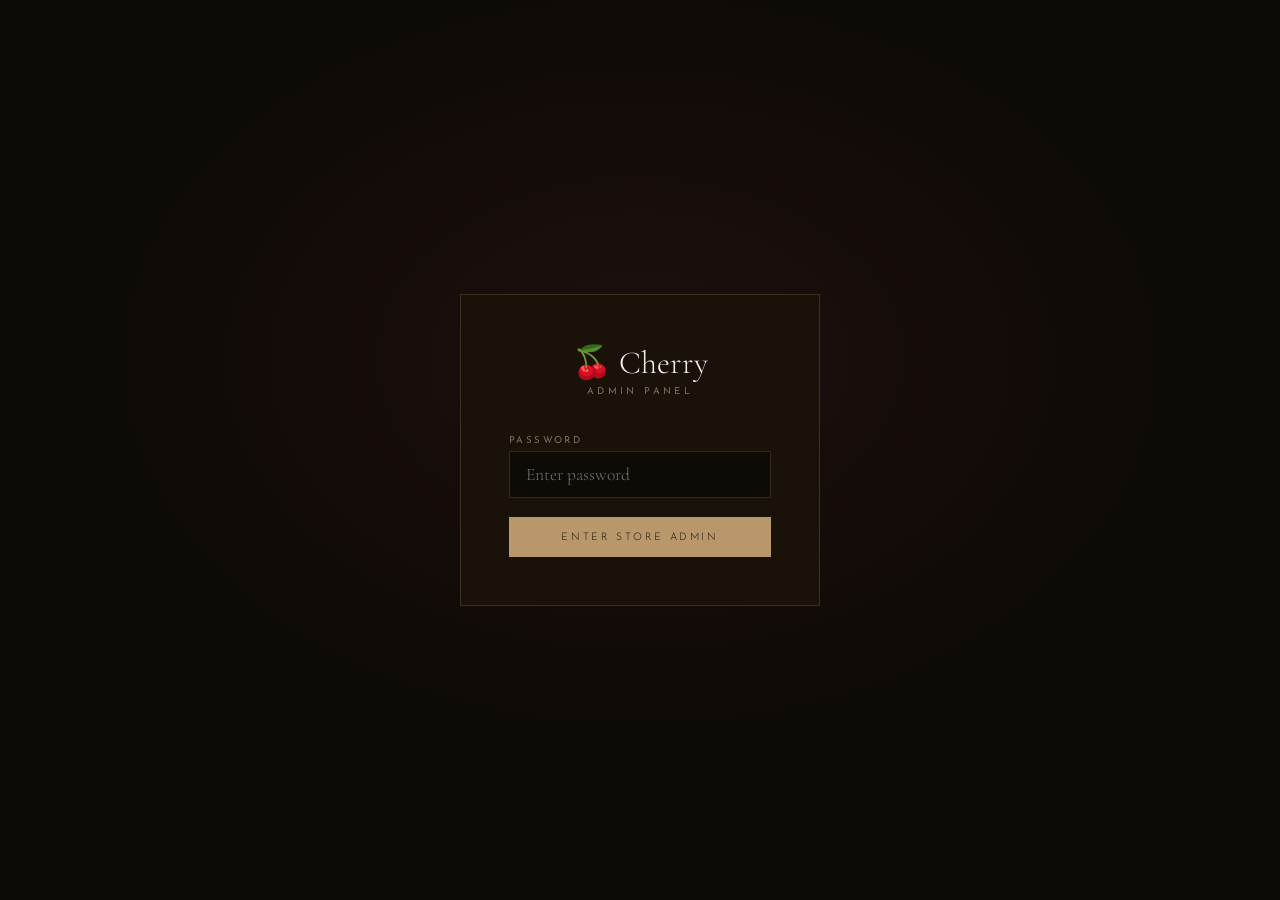
==== admin.html @ 9e2fe6e4 "upate upae" ====
<!DOCTYPE html>
<html lang="en">
<head>
<meta charset="UTF-8">
<meta name="viewport" content="width=device-width, initial-scale=1.0">
<title>Cherry Admin — Store Manager</title>
<link href="https://fonts.googleapis.com/css2?family=Cormorant+Garamond:ital,wght@0,300;0,400;1,300&family=Josefin+Sans:wght@200;300;400&display=swap" rel="stylesheet">
<style>
*, *::before, *::after { box-sizing: border-box; margin: 0; padding: 0; }
:root {
  --cream: #F5F0E8; --deep: #0E0A06; --warm: #1A1208; --card: #221808;
  --gold: #B8976A; --gold-light: #D4B896; --rose: #8B3A52; --rose-light: #C46080;
  --green: #2D6A4F; --green-light: #52B788; --muted: #7A6E62;
  --border: rgba(184,151,106,0.22); --serif: 'Cormorant Garamond',Georgia,serif;
  --sans: 'Josefin Sans',sans-serif;
}
body { font-family: var(--sans); background: var(--deep); color: var(--cream); min-height: 100vh; }

/* ── LOGIN ── */
#login-screen {
  min-height: 100vh; display: flex; align-items: center; justify-content: center;
  background: radial-gradient(ellipse 60% 60% at 50% 40%, rgba(139,58,82,0.12) 0%, transparent 70%);
}
.login-box {
  background: var(--warm); border: 1px solid var(--border);
  padding: 3rem; width: 360px; text-align: center;
}
.login-logo { font-family: var(--serif); font-size: 2rem; font-weight: 300; margin-bottom: 0.3rem; }
.login-sub { font-size: 0.6rem; letter-spacing: 0.35em; color: var(--muted); text-transform: uppercase; margin-bottom: 2.5rem; }
.login-label { font-size: 0.6rem; letter-spacing: 0.25em; text-transform: uppercase; color: var(--muted); display: block; text-align: left; margin-bottom: 0.4rem; }
.login-input {
  width: 100%; background: var(--deep); border: 1px solid var(--border);
  color: var(--cream); font-family: var(--serif); font-size: 1.1rem; font-weight: 300;
  padding: 0.75rem 1rem; outline: none; transition: border-color 0.3s; margin-bottom: 1.2rem;
}
.login-input:focus { border-color: var(--gold); }
.login-btn {
  width: 100%; font-family: var(--sans); font-size: 0.65rem; font-weight: 300;
  letter-spacing: 0.25em; text-transform: uppercase; color: var(--deep);
  background: var(--gold); border: none; padding: 0.9rem; cursor: pointer; transition: background 0.3s;
}
.login-btn:hover { background: var(--gold-light); }
.login-error { color: var(--rose-light); font-size: 0.62rem; letter-spacing: 0.1em; margin-top: 0.8rem; display: none; }

/* ── APP SHELL ── */
#app { display: none; min-height: 100vh; }

/* ── SIDEBAR ── */
.layout { display: flex; min-height: 100vh; }
.sidebar {
  width: 220px; background: var(--warm); border-right: 1px solid var(--border);
  display: flex; flex-direction: column; flex-shrink: 0; position: sticky; top: 0; height: 100vh;
}
.sidebar-logo { padding: 2rem 1.5rem 1.5rem; border-bottom: 1px solid var(--border); }
.sidebar-logo-text { font-family: var(--serif); font-size: 1.3rem; font-weight: 300; }
.sidebar-logo-sub { font-size: 0.55rem; letter-spacing: 0.3em; color: var(--gold); text-transform: uppercase; margin-top: 0.2rem; }
.nav-menu { padding: 1rem 0; flex: 1; }
.nav-item {
  display: flex; align-items: center; gap: 0.8rem;
  padding: 0.75rem 1.5rem; cursor: pointer;
  font-size: 0.65rem; font-weight: 300; letter-spacing: 0.2em; text-transform: uppercase;
  color: var(--muted); transition: all 0.2s; border-left: 2px solid transparent;
}
.nav-item:hover { color: var(--cream); background: rgba(184,151,106,0.05); }
.nav-item.active { color: var(--gold); border-left-color: var(--gold); background: rgba(184,151,106,0.07); }
.nav-icon { font-size: 1rem; width: 18px; text-align: center; }
.sidebar-footer { padding: 1.5rem; border-top: 1px solid var(--border); }
.view-store-btn {
  display: block; width: 100%; text-align: center; text-decoration: none;
  font-size: 0.6rem; letter-spacing: 0.2em; text-transform: uppercase;
  color: var(--muted); border: 1px solid var(--border); padding: 0.6rem;
  transition: all 0.3s;
}
.view-store-btn:hover { color: var(--gold); border-color: var(--gold); }
.logout-btn {
  display: block; width: 100%; text-align: center; background: none; border: none;
  font-family: var(--sans); font-size: 0.6rem; letter-spacing: 0.2em; text-transform: uppercase;
  color: var(--muted); cursor: pointer; padding: 0.6rem; margin-top: 0.5rem; transition: color 0.3s;
}
.logout-btn:hover { color: var(--rose-light); }

/* ── MAIN ── */
.main { flex: 1; overflow-y: auto; }
.page { display: none; padding: 3rem; max-width: 1100px; }
.page.active { display: block; }

.page-header { margin-bottom: 2.5rem; }
.page-title { font-family: var(--serif); font-size: 2rem; font-weight: 300; margin-bottom: 0.3rem; }
.page-title em { font-style: italic; color: var(--gold-light); }
.page-desc { font-size: 0.65rem; letter-spacing: 0.15em; color: var(--muted); text-transform: uppercase; }

/* ── STAT CARDS ── */
.stats-row { display: grid; grid-template-columns: repeat(4, 1fr); gap: 1rem; margin-bottom: 2.5rem; }
.stat-card {
  background: var(--card); border: 1px solid var(--border); padding: 1.5rem;
}
.stat-label { font-size: 0.58rem; letter-spacing: 0.25em; text-transform: uppercase; color: var(--muted); margin-bottom: 0.5rem; }
.stat-value { font-family: var(--serif); font-size: 2rem; font-weight: 300; color: var(--gold); font-style: italic; }

/* ── PRODUCTS TABLE ── */
.section-bar {
  display: flex; align-items: center; justify-content: space-between; margin-bottom: 1.2rem;
}
.section-bar-title { font-size: 0.65rem; letter-spacing: 0.25em; text-transform: uppercase; color: var(--cream); }
.btn-add {
  font-family: var(--sans); font-size: 0.6rem; font-weight: 300; letter-spacing: 0.2em;
  text-transform: uppercase; color: var(--deep); background: var(--gold); border: none;
  padding: 0.55rem 1.2rem; cursor: pointer; transition: background 0.3s;
}
.btn-add:hover { background: var(--gold-light); }

.products-table { width: 100%; border-collapse: collapse; }
.products-table th {
  font-size: 0.55rem; letter-spacing: 0.25em; text-transform: uppercase;
  color: var(--muted); text-align: left; padding: 0.6rem 1rem;
  border-bottom: 1px solid var(--border); font-weight: 300;
}
.products-table td {
  padding: 0.9rem 1rem; border-bottom: 1px solid rgba(184,151,106,0.1);
  vertical-align: middle;
}
.products-table tr:hover td { background: rgba(184,151,106,0.03); }
.prod-emoji { font-size: 1.4rem; }
.prod-name { font-family: var(--serif); font-size: 1rem; font-weight: 300; }
.prod-family { font-size: 0.58rem; letter-spacing: 0.12em; color: var(--muted); text-transform: uppercase; margin-top: 0.2rem; }
.prod-price { font-family: var(--serif); font-size: 1rem; color: var(--gold); }
.prod-badge {
  font-size: 0.52rem; letter-spacing: 0.15em; text-transform: uppercase;
  padding: 0.2rem 0.6rem; border: 1px solid var(--border); color: var(--muted);
}
.prod-badge.active-badge { border-color: var(--gold); color: var(--gold); }
.tbl-actions { display: flex; gap: 0.5rem; }
.tbl-btn {
  font-family: var(--sans); font-size: 0.55rem; letter-spacing: 0.15em; text-transform: uppercase;
  background: none; border: 1px solid var(--border); color: var(--muted);
  padding: 0.3rem 0.7rem; cursor: pointer; transition: all 0.2s;
}
.tbl-btn:hover { border-color: var(--gold); color: var(--gold); }
.tbl-btn.danger:hover { border-color: var(--rose); color: var(--rose-light); }
.featured-star { color: var(--gold); font-size: 0.8rem; }

/* ── MODAL ── */
.modal-overlay {
  position: fixed; inset: 0; background: rgba(14,10,6,0.88);
  z-index: 500; display: none; align-items: center; justify-content: center;
  backdrop-filter: blur(6px);
}
.modal-overlay.open { display: flex; }
.modal {
  background: var(--warm); border: 1px solid var(--border);
  width: 92%; max-width: 620px; max-height: 90vh; overflow-y: auto;
  padding: 2.5rem; animation: slideUp 0.3s ease;
}
@keyframes slideUp { from { opacity:0; transform:translateY(20px); } to { opacity:1; transform:translateY(0); } }
.modal-title { font-family: var(--serif); font-size: 1.6rem; font-weight: 300; margin-bottom: 0.3rem; }
.modal-sub { font-size: 0.58rem; letter-spacing: 0.2em; color: var(--muted); text-transform: uppercase; margin-bottom: 2rem; }

.form-row { display: grid; grid-template-columns: 1fr 1fr; gap: 1rem; }
.form-group { margin-bottom: 1.2rem; }
.form-group.full { grid-column: span 2; }
.form-label { font-size: 0.58rem; letter-spacing: 0.22em; text-transform: uppercase; color: var(--muted); display: block; margin-bottom: 0.4rem; }
.form-input, .form-select, .form-textarea {
  width: 100%; background: var(--deep); border: 1px solid var(--border);
  color: var(--cream); font-family: var(--serif); font-size: 0.95rem; font-weight: 300;
  padding: 0.65rem 0.9rem; outline: none; transition: border-color 0.3s;
}
.form-input:focus, .form-select:focus, .form-textarea:focus { border-color: var(--gold); }
.form-input::placeholder, .form-textarea::placeholder { color: rgba(122,110,98,0.5); }
.form-select { cursor: pointer; }
.form-select option { background: var(--warm); }
.form-textarea { resize: vertical; min-height: 80px; font-family: var(--serif); }

.emoji-picker { display: flex; flex-wrap: wrap; gap: 0.4rem; margin-top: 0.5rem; }
.emoji-opt {
  width: 36px; height: 36px; display: flex; align-items: center; justify-content: center;
  font-size: 1.2rem; border: 1px solid var(--border); cursor: pointer; transition: border-color 0.2s;
}
.emoji-opt:hover, .emoji-opt.selected { border-color: var(--gold); background: rgba(184,151,106,0.1); }

.badge-row { display: flex; gap: 0.5rem; flex-wrap: wrap; margin-top: 0.4rem; }
.badge-opt {
  font-size: 0.55rem; letter-spacing: 0.15em; text-transform: uppercase;
  padding: 0.35rem 0.8rem; border: 1px solid var(--border); cursor: pointer;
  color: var(--muted); transition: all 0.2s;
}
.badge-opt:hover, .badge-opt.selected { border-color: var(--gold); color: var(--gold); }
.badge-opt.none-opt.selected { border-color: var(--muted); color: var(--cream); }

.checkbox-row { display: flex; align-items: center; gap: 0.7rem; margin-top: 0.4rem; }
.checkbox-row input[type=checkbox] { width: 16px; height: 16px; accent-color: var(--gold); cursor: pointer; }
.checkbox-label { font-size: 0.62rem; letter-spacing: 0.15em; color: var(--muted); text-transform: uppercase; }

.modal-actions { display: flex; gap: 1rem; margin-top: 2rem; }
.btn-save {
  flex: 1; font-family: var(--sans); font-size: 0.65rem; font-weight: 300;
  letter-spacing: 0.25em; text-transform: uppercase; color: var(--deep);
  background: var(--gold); border: none; padding: 0.9rem; cursor: pointer; transition: background 0.3s;
}
.btn-save:hover { background: var(--gold-light); }
.btn-cancel {
  font-family: var(--sans); font-size: 0.65rem; font-weight: 300; letter-spacing: 0.2em;
  text-transform: uppercase; color: var(--muted); background: none;
  border: 1px solid var(--border); padding: 0.9rem 1.5rem; cursor: pointer; transition: all 0.3s;
}
.btn-cancel:hover { color: var(--cream); border-color: var(--muted); }

/* ── SETTINGS ── */
.settings-grid { display: grid; grid-template-columns: 1fr 1fr; gap: 1.5rem; }
.settings-card { background: var(--card); border: 1px solid var(--border); padding: 2rem; }
.settings-card-title { font-size: 0.62rem; letter-spacing: 0.28em; text-transform: uppercase; color: var(--gold); margin-bottom: 1.5rem; }
.settings-save-btn {
  font-family: var(--sans); font-size: 0.62rem; font-weight: 300; letter-spacing: 0.2em;
  text-transform: uppercase; color: var(--deep); background: var(--gold); border: none;
  padding: 0.75rem 1.5rem; cursor: pointer; transition: background 0.3s; margin-top: 1.2rem;
}
.settings-save-btn:hover { background: var(--gold-light); }
.settings-hint { font-size: 0.6rem; letter-spacing: 0.1em; color: var(--muted); margin-top: 0.4rem; line-height: 1.6; }

/* ── PREVIEW ── */
.preview-bar {
  background: var(--card); border: 1px solid var(--border); padding: 1rem 1.5rem;
  display: flex; align-items: center; justify-content: space-between; margin-bottom: 1.5rem;
}
.preview-bar-text { font-size: 0.62rem; letter-spacing: 0.15em; color: var(--muted); text-transform: uppercase; }
.preview-frame-wrap { border: 1px solid var(--border); overflow: hidden; }
iframe { width: 100%; height: 700px; border: none; display: block; }

/* ── TOAST ── */
.toast {
  position: fixed; bottom: 2rem; left: 50%;
  transform: translateX(-50%) translateY(80px);
  background: var(--card); border: 1px solid var(--gold);
  padding: 0.7rem 1.6rem; font-size: 0.62rem; letter-spacing: 0.18em;
  text-transform: uppercase; color: var(--gold); z-index: 999;
  transition: transform 0.35s cubic-bezier(0.4,0,0.2,1); white-space: nowrap;
}
.toast.show { transform: translateX(-50%) translateY(0); }

/* ── DELETE CONFIRM ── */
.confirm-overlay {
  position: fixed; inset: 0; background: rgba(14,10,6,0.85);
  z-index: 600; display: none; align-items: center; justify-content: center;
}
.confirm-overlay.open { display: flex; }
.confirm-box {
  background: var(--warm); border: 1px solid var(--border);
  padding: 2.5rem; width: 380px; text-align: center;
}
.confirm-title { font-family: var(--serif); font-size: 1.5rem; font-weight: 300; margin-bottom: 0.5rem; }
.confirm-msg { font-size: 0.65rem; letter-spacing: 0.12em; color: var(--muted); margin-bottom: 2rem; line-height: 1.8; }
.confirm-actions { display: flex; gap: 1rem; }
.btn-confirm-delete {
  flex: 1; font-family: var(--sans); font-size: 0.62rem; letter-spacing: 0.2em;
  text-transform: uppercase; color: white; background: var(--rose); border: none;
  padding: 0.8rem; cursor: pointer; transition: background 0.3s;
}
.btn-confirm-delete:hover { background: var(--rose-light); }
.btn-confirm-cancel {
  flex: 1; font-family: var(--sans); font-size: 0.62rem; letter-spacing: 0.2em;
  text-transform: uppercase; color: var(--muted); background: none;
  border: 1px solid var(--border); padding: 0.8rem; cursor: pointer; transition: all 0.3s;
}
.btn-confirm-cancel:hover { color: var(--cream); }

@media (max-width: 768px) {
  .sidebar { display: none; }
  .stats-row { grid-template-columns: 1fr 1fr; }
  .settings-grid { grid-template-columns: 1fr; }
  .form-row { grid-template-columns: 1fr; }
  .form-group.full { grid-column: span 1; }
  .page { padding: 1.5rem; }
}
</style>
</head>
<body>

<!-- LOGIN -->
<div id="login-screen">
  <div class="login-box">
    <div class="login-logo">🍒 Cherry</div>
    <div class="login-sub">Admin Panel</div>
    <label class="login-label">Password</label>
    <input type="password" class="login-input" id="login-pw" placeholder="Enter password" autocomplete="current-password">
    <button class="login-btn" id="login-btn">Enter Store Admin</button>
    <div class="login-error" id="login-error">Incorrect password. Try again.</div>
  </div>
</div>

<!-- APP -->
<div id="app">
  <div class="layout">

    <!-- SIDEBAR -->
    <aside class="sidebar">
      <div class="sidebar-logo">
        <div class="sidebar-logo-text">Cherry</div>
        <div class="sidebar-logo-sub">Store Admin</div>
      </div>
      <nav class="nav-menu">
        <div class="nav-item active" data-page="dashboard">
          <span class="nav-icon">◈</span> Dashboard
        </div>
        <div class="nav-item" data-page="products">
          <span class="nav-icon">◉</span> Products
        </div>
        <div class="nav-item" data-page="settings">
          <span class="nav-icon">◎</span> Settings
        </div>
        <div class="nav-item" data-page="preview">
          <span class="nav-icon">◷</span> Preview Store
        </div>
      </nav>
      <div class="sidebar-footer">
        <a href="index.html" target="_blank" class="view-store-btn">View Live Store ↗</a>
        <button class="logout-btn" id="logout-btn">Log Out</button>
      </div>
    </aside>

    <!-- MAIN -->
    <main class="main">

      <!-- DASHBOARD -->
      <div class="page active" id="page-dashboard">
        <div class="page-header">
          <h1 class="page-title">Good day, <em>Cherry</em></h1>
          <p class="page-desc">Here's an overview of your store</p>
        </div>
        <div class="stats-row">
          <div class="stat-card">
            <div class="stat-label">Total Products</div>
            <div class="stat-value" id="stat-products">—</div>
          </div>
          <div class="stat-card">
            <div class="stat-label">Featured Item</div>
            <div class="stat-value" id="stat-featured" style="font-size:1rem; margin-top:0.4rem;">—</div>
          </div>
          <div class="stat-card">
            <div class="stat-label">Price Range</div>
            <div class="stat-value" id="stat-range" style="font-size:1.1rem; margin-top:0.3rem;">—</div>
          </div>
          <div class="stat-card">
            <div class="stat-label">WhatsApp Set</div>
            <div class="stat-value" id="stat-wa" style="font-size:1rem; margin-top:0.4rem;">—</div>
          </div>
        </div>
        <div class="section-bar">
          <span class="section-bar-title">Recent Products</span>
          <button class="btn-add" onclick="showPage('products')">Manage All →</button>
        </div>
        <table class="products-table" id="dashboard-table">
          <thead>
            <tr>
              <th></th>
              <th>Product</th>
              <th>Category</th>
              <th>Price</th>
              <th>Badge</th>
            </tr>
          </thead>
          <tbody id="dashboard-tbody"></tbody>
        </table>
      </div>

      <!-- PRODUCTS -->
      <div class="page" id="page-products">
        <div class="page-header">
          <h1 class="page-title">Your <em>Collection</em></h1>
          <p class="page-desc">Add, edit or remove products from your store</p>
        </div>
        <div class="section-bar">
          <span class="section-bar-title" id="prod-count-label">0 Products</span>
          <button class="btn-add" id="add-product-btn">+ Add New Product</button>
        </div>
        <table class="products-table">
          <thead>
            <tr>
              <th></th>
              <th>Product</th>
              <th>Category</th>
              <th>Price</th>
              <th>Badge</th>
              <th>Featured</th>
              <th>Actions</th>
            </tr>
          </thead>
          <tbody id="products-tbody"></tbody>
        </table>
      </div>

      <!-- SETTINGS -->
      <div class="page" id="page-settings">
        <div class="page-header">
          <h1 class="page-title">Store <em>Settings</em></h1>
          <p class="page-desc">Configure your store details</p>
        </div>
        <div class="settings-grid">
          <div class="settings-card">
            <div class="settings-card-title">WhatsApp Order Number</div>
            <label class="form-label">Phone Number</label>
            <input type="text" class="form-input" id="set-whatsapp" placeholder="e.g. 2348012345678">
            <p class="settings-hint">Format: country code + number, no + or spaces.<br>Example: 2348012345678</p>
            <label class="form-label" style="margin-top:1.2rem;">Delivery Fee (₦)</label>
            <input type="number" class="form-input" id="set-delivery" placeholder="e.g. 2500">
            <button class="settings-save-btn" id="save-settings-btn">Save Settings</button>
          </div>
          <div class="settings-card">
            <div class="settings-card-title">Admin Password</div>
            <label class="form-label">Current Password</label>
            <input type="password" class="form-input" id="set-old-pw" placeholder="Current password">
            <label class="form-label" style="margin-top:1rem;">New Password</label>
            <input type="password" class="form-input" id="set-new-pw" placeholder="New password">
            <label class="form-label" style="margin-top:1rem;">Confirm New Password</label>
            <input type="password" class="form-input" id="set-confirm-pw" placeholder="Confirm password">
            <button class="settings-save-btn" id="save-pw-btn">Change Password</button>
          </div>
          <div class="settings-card">
            <div class="settings-card-title">Data Management</div>
            <p class="settings-hint" style="margin-bottom:1.2rem;">Export your products as a JSON backup, or reset all products back to the original defaults.</p>
            <button class="settings-save-btn" id="export-btn" style="margin-top:0;">Export Products JSON</button>
            <button class="settings-save-btn" id="reset-btn" style="background:var(--rose); margin-top:0.8rem;">Reset to Default Products</button>
          </div>
        </div>
      </div>

      <!-- PREVIEW -->
      <div class="page" id="page-preview">
        <div class="page-header">
          <h1 class="page-title">Store <em>Preview</em></h1>
          <p class="page-desc">Live preview of your store with current products</p>
        </div>
        <div class="preview-bar">
          <span class="preview-bar-text">cherry-parfumerie — index.html</span>
          <a href="index.html" target="_blank" style="font-size:0.6rem; letter-spacing:0.2em; text-transform:uppercase; color:var(--gold); text-decoration:none;">Open in New Tab ↗</a>
        </div>
        <div class="preview-frame-wrap">
          <iframe id="store-preview" src="index.html" title="Store Preview"></iframe>
        </div>
      </div>

    </main>
  </div>
</div>

<!-- PRODUCT MODAL -->
<div class="modal-overlay" id="product-modal">
  <div class="modal">
    <h2 class="modal-title" id="modal-title-text">Add Product</h2>
    <p class="modal-sub" id="modal-sub-text">Fill in the details below</p>

    <div class="form-row">
      <div class="form-group">
        <label class="form-label">Product Name *</label>
        <input type="text" class="form-input" id="f-name" placeholder="e.g. Rose Noire">
      </div>
      <div class="form-group">
        <label class="form-label">Fragrance Family *</label>
        <input type="text" class="form-input" id="f-family" placeholder="e.g. Dark Floral">
      </div>
      <div class="form-group">
        <label class="form-label">Category (filter) *</label>
        <select class="form-select" id="f-filter">
          <option value="floral">Floral</option>
          <option value="oriental">Oriental</option>
          <option value="woody">Woody</option>
          <option value="fresh">Fresh</option>
        </select>
      </div>
      <div class="form-group">
        <label class="form-label">Price (₦) *</label>
        <input type="number" class="form-input" id="f-price" placeholder="e.g. 28500">
      </div>
      <div class="form-group full">
        <label class="form-label">Description *</label>
        <textarea class="form-textarea" id="f-desc" placeholder="Short evocative description of the scent..."></textarea>
      </div>
      <div class="form-group">
        <label class="form-label">Fragrance Notes</label>
        <input type="text" class="form-input" id="f-notes" placeholder="Rose, Amber, Musk (comma separated)">
      </div>
      <div class="form-group">
        <label class="form-label">Size / Volume</label>
        <input type="text" class="form-input" id="f-size" placeholder="e.g. 50ml EDP">
      </div>

      <div class="form-group full">
        <label class="form-label">Bottle Emoji</label>
        <div class="emoji-picker" id="emoji-picker">
          <div class="emoji-opt" data-emoji="🌸">🌸</div>
          <div class="emoji-opt" data-emoji="🪵">🪵</div>
          <div class="emoji-opt" data-emoji="🥀">🥀</div>
          <div class="emoji-opt" data-emoji="🌴">🌴</div>
          <div class="emoji-opt" data-emoji="🌙">🌙</div>
          <div class="emoji-opt" data-emoji="🌊">🌊</div>
          <div class="emoji-opt" data-emoji="🌹">🌹</div>
          <div class="emoji-opt" data-emoji="🌿">🌿</div>
          <div class="emoji-opt" data-emoji="🍋">🍋</div>
          <div class="emoji-opt" data-emoji="🫧">🫧</div>
          <div class="emoji-opt" data-emoji="🌺">🌺</div>
          <div class="emoji-opt" data-emoji="⭐">⭐</div>
          <div class="emoji-opt" data-emoji="🔮">🔮</div>
          <div class="emoji-opt" data-emoji="🍃">🍃</div>
          <div class="emoji-opt" data-emoji="🌾">🌾</div>
          <div class="emoji-opt" data-emoji="🕯️">🕯️</div>
        </div>
      </div>

      <div class="form-group full">
        <label class="form-label">Glow Color (hex)</label>
        <div style="display:flex; gap:0.8rem; align-items:center; margin-top:0.4rem;">
          <input type="color" id="f-glow-picker" value="#8B3A52" style="width:44px; height:36px; border:1px solid var(--border); background:none; cursor:pointer; padding:2px;">
          <input type="text" class="form-input" id="f-glow" placeholder="#8B3A52" style="flex:1;">
        </div>
      </div>

      <div class="form-group full">
        <label class="form-label">Badge</label>
        <div class="badge-row">
          <div class="badge-opt none-opt selected" data-badge="none">None</div>
          <div class="badge-opt" data-badge="Signature|badge-signature">Signature</div>
          <div class="badge-opt" data-badge="Bestseller|badge-signature">Bestseller</div>
          <div class="badge-opt" data-badge="New|badge-new">New</div>
          <div class="badge-opt" data-badge="Limited|badge-limited">Limited</div>
        </div>
      </div>

      <div class="form-group full">
        <label class="form-label">Featured Product</label>
        <div class="checkbox-row">
          <input type="checkbox" id="f-featured">
          <label class="checkbox-label" for="f-featured">Show this product as the featured (large) card on the store</label>
        </div>
      </div>
    </div>

    <div class="modal-actions">
      <button class="btn-save" id="modal-save-btn">Save Product</button>
      <button class="btn-cancel" id="modal-cancel-btn">Cancel</button>
    </div>
  </div>
</div>

<!-- DELETE CONFIRM -->
<div class="confirm-overlay" id="confirm-overlay">
  <div class="confirm-box">
    <div class="confirm-title">Delete Product?</div>
    <p class="confirm-msg" id="confirm-msg">This will remove the product from your store. This cannot be undone.</p>
    <div class="confirm-actions">
      <button class="btn-confirm-delete" id="confirm-delete-btn">Yes, Delete</button>
      <button class="btn-confirm-cancel" id="confirm-cancel-btn">Keep It</button>
    </div>
  </div>
</div>

<!-- TOAST -->
<div class="toast" id="admin-toast"></div>

<script>
// ── CONSTANTS ──
const ADMIN_PW_KEY = 'cherry_admin_pw';
const PRODUCTS_KEY = 'cherry_products';
const SETTINGS_KEY = 'cherry_settings';
const DEFAULT_PW = 'cherry2024';

const DEFAULT_PRODUCTS = [
  { id: 1, name: 'Cherry Signature', family: 'Floral Oriental', filter: 'floral', desc: 'The house scent. A bloom of rose and cherry blossom over warm amber and musk.', notes: ['Rose','Cherry Blossom','Amber','Musk'], price: 28500, size: '50ml EDP', emoji: '🌸', glow: '#8B3A52', badge: { text: 'Signature', cls: 'badge-signature' }, featured: true },
  { id: 2, name: 'Arabian Oud', family: 'Oriental Woody', filter: 'oriental', desc: 'Deep, resinous, and commanding. Pure oud from the ancient souks.', notes: ['Oud','Incense','Spice','Sandalwood'], price: 45000, size: '50ml EDP', emoji: '🪵', glow: '#8B6914', badge: { text: 'Bestseller', cls: 'badge-signature' }, featured: false },
  { id: 3, name: 'Rose Noire', family: 'Dark Floral', filter: 'floral', desc: 'A shadowed rose — mysterious and seductive, touched by dark woods.', notes: ['Black Rose','Oud','Vetiver'], price: 32000, size: '50ml EDP', emoji: '🥀', glow: '#4A0E2B', badge: { text: 'New', cls: 'badge-new' }, featured: false },
  { id: 4, name: 'Santal Lagos', family: 'Woody Fresh', filter: 'woody', desc: 'Sun-warmed sandalwood with a bright citrus opener — Lagos in a bottle.', notes: ['Sandalwood','Bergamot','Cedar','Coconut'], price: 24500, size: '50ml EDT', emoji: '🌴', glow: '#5C3D11', badge: { text: 'Limited', cls: 'badge-limited' }, featured: false },
  { id: 5, name: 'Midnight Amber', family: 'Oriental', filter: 'oriental', desc: 'Rich golden amber melting into vanilla and dark patchouli. Luxurious.', notes: ['Amber','Vanilla','Patchouli','Musk'], price: 31000, size: '50ml EDP', emoji: '🌙', glow: '#8B5E00', badge: null, featured: false },
  { id: 6, name: 'Aqua Verde', family: 'Fresh', filter: 'woody', desc: 'An ocean breeze through a green garden — light, clean, and effortlessly elegant.', notes: ['Green Tea','Sea Salt','Lime','Vetiver'], price: 19500, size: '100ml EDT', emoji: '🌊', glow: '#0B5E5E', badge: null, featured: false }
];

// ── HELPERS ──
function getProducts() {
  try { const s = localStorage.getItem(PRODUCTS_KEY); return s ? JSON.parse(s) : DEFAULT_PRODUCTS; } catch(e) { return DEFAULT_PRODUCTS; }
}
function saveProducts(p) { localStorage.setItem(PRODUCTS_KEY, JSON.stringify(p)); }
function getSettings() {
  try { const s = localStorage.getItem(SETTINGS_KEY); return s ? JSON.parse(s) : { whatsapp: '', delivery: 2500 }; } catch(e) { return { whatsapp: '', delivery: 2500 }; }
}
function saveSettings(s) { localStorage.setItem(SETTINGS_KEY, JSON.stringify(s)); }
function getPassword() { return localStorage.getItem(ADMIN_PW_KEY) || DEFAULT_PW; }
function fmt(n) { return '₦' + Number(n).toLocaleString('en-NG'); }
function toast(msg, isErr) {
  const t = document.getElementById('admin-toast');
  t.textContent = msg;
  t.style.borderColor = isErr ? 'var(--rose)' : 'var(--gold)';
  t.style.color = isErr ? 'var(--rose-light)' : 'var(--gold)';
  t.classList.add('show');
  setTimeout(() => t.classList.remove('show'), 2600);
}

// ── AUTH ──
document.getElementById('login-btn').addEventListener('click', tryLogin);
document.getElementById('login-pw').addEventListener('keydown', e => { if (e.key === 'Enter') tryLogin(); });
function tryLogin() {
  const pw = document.getElementById('login-pw').value;
  if (pw === getPassword()) {
    document.getElementById('login-screen').style.display = 'none';
    document.getElementById('app').style.display = 'block';
    initApp();
  } else {
    document.getElementById('login-error').style.display = 'block';
    document.getElementById('login-pw').value = '';
  }
}
document.getElementById('logout-btn').addEventListener('click', () => {
  document.getElementById('app').style.display = 'none';
  document.getElementById('login-screen').style.display = 'flex';
  document.getElementById('login-pw').value = '';
  document.getElementById('login-error').style.display = 'none';
});

// ── NAVIGATION ──
function showPage(name) {
  document.querySelectorAll('.page').forEach(p => p.classList.remove('active'));
  document.querySelectorAll('.nav-item').forEach(n => n.classList.remove('active'));
  document.getElementById('page-' + name).classList.add('active');
  document.querySelector(`.nav-item[data-page="${name}"]`).classList.add('active');
  if (name === 'dashboard') renderDashboard();
  if (name === 'products') renderProductsTable();
  if (name === 'settings') loadSettingsForm();
  if (name === 'preview') document.getElementById('store-preview').src = 'index.html?' + Date.now();
}
document.querySelectorAll('.nav-item').forEach(item => {
  item.addEventListener('click', () => showPage(item.dataset.page));
});

// ── INIT ──
function initApp() { renderDashboard(); loadSettingsForm(); }

// ── DASHBOARD ──
function renderDashboard() {
  const products = getProducts();
  const settings = getSettings();
  document.getElementById('stat-products').textContent = products.length;
  const featured = products.find(p => p.featured);
  document.getElementById('stat-featured').textContent = featured ? featured.name : 'None set';
  if (products.length) {
    const prices = products.map(p => p.price);
    document.getElementById('stat-range').textContent = fmt(Math.min(...prices)) + ' – ' + fmt(Math.max(...prices));
  }
  document.getElementById('stat-wa').textContent = settings.whatsapp ? '✓ Set' : '✗ Not set';

  const tbody = document.getElementById('dashboard-tbody');
  tbody.innerHTML = products.slice(0, 5).map(p => `
    <tr>
      <td class="prod-emoji">${p.emoji}</td>
      <td><div class="prod-name">${p.name}</div><div class="prod-family">${p.family}</div></td>
      <td><span style="font-size:0.6rem;letter-spacing:0.15em;text-transform:uppercase;color:var(--muted);">${p.filter}</span></td>
      <td class="prod-price">${fmt(p.price)}</td>
      <td>${p.badge ? `<span class="prod-badge active-badge">${p.badge.text}</span>` : '<span class="prod-badge">—</span>'}</td>
    </tr>
  `).join('');
}

// ── PRODUCTS TABLE ──
function renderProductsTable() {
  const products = getProducts();
  document.getElementById('prod-count-label').textContent = products.length + ' Product' + (products.length !== 1 ? 's' : '');
  const tbody = document.getElementById('products-tbody');
  tbody.innerHTML = products.map(p => `
    <tr>
      <td class="prod-emoji">${p.emoji}</td>
      <td><div class="prod-name">${p.name}</div><div class="prod-family">${p.family}</div></td>
      <td><span style="font-size:0.6rem;letter-spacing:0.15em;text-transform:uppercase;color:var(--muted);">${p.filter}</span></td>
      <td class="prod-price">${fmt(p.price)}<div style="font-size:0.58rem;color:var(--muted);margin-top:0.1rem;">${p.size || ''}</div></td>
      <td>${p.badge ? `<span class="prod-badge active-badge">${p.badge.text}</span>` : '<span class="prod-badge">—</span>'}</td>
      <td>${p.featured ? '<span class="featured-star" title="Featured">★</span>' : '<span style="color:var(--muted);">—</span>'}</td>
      <td>
        <div class="tbl-actions">
          <button class="tbl-btn" onclick="editProduct(${p.id})">Edit</button>
          <button class="tbl-btn danger" onclick="confirmDelete(${p.id}, '${p.name.replace(/'/g,"\\'")}')">Delete</button>
        </div>
      </td>
    </tr>
  `).join('');
}

// ── ADD / EDIT PRODUCT ──
let editingId = null;
let selectedEmoji = '🌸';
let selectedBadge = 'none';

document.getElementById('add-product-btn').addEventListener('click', () => openModal(null));

function openModal(product) {
  editingId = product ? product.id : null;
  document.getElementById('modal-title-text').textContent = product ? 'Edit Product' : 'Add New Product';
  document.getElementById('modal-sub-text').textContent = product ? 'Update the details below' : 'Fill in the details below';

  document.getElementById('f-name').value = product ? product.name : '';
  document.getElementById('f-family').value = product ? product.family : '';
  document.getElementById('f-filter').value = product ? product.filter : 'floral';
  document.getElementById('f-price').value = product ? product.price : '';
  document.getElementById('f-desc').value = product ? product.desc : '';
  document.getElementById('f-notes').value = product ? (product.notes || []).join(', ') : '';
  document.getElementById('f-size').value = product ? (product.size || '') : '';
  document.getElementById('f-glow').value = product ? (product.glow || '#8B3A52') : '#8B3A52';
  document.getElementById('f-glow-picker').value = product ? (product.glow || '#8B3A52') : '#8B3A52';
  document.getElementById('f-featured').checked = product ? !!product.featured : false;

  selectedEmoji = product ? product.emoji : '🌸';
  document.querySelectorAll('.emoji-opt').forEach(opt => {
    opt.classList.toggle('selected', opt.dataset.emoji === selectedEmoji);
  });

  selectedBadge = 'none';
  if (product && product.badge) selectedBadge = product.badge.text + '|' + product.badge.cls;
  document.querySelectorAll('.badge-opt').forEach(opt => {
    opt.classList.toggle('selected', opt.dataset.badge === selectedBadge);
  });

  document.getElementById('product-modal').classList.add('open');
}

function closeModal() { document.getElementById('product-modal').classList.remove('open'); }
document.getElementById('modal-cancel-btn').addEventListener('click', closeModal);
document.getElementById('product-modal').addEventListener('click', e => { if (e.target === document.getElementById('product-modal')) closeModal(); });

// Emoji picker
document.querySelectorAll('.emoji-opt').forEach(opt => {
  opt.addEventListener('click', () => {
    document.querySelectorAll('.emoji-opt').forEach(o => o.classList.remove('selected'));
    opt.classList.add('selected');
    selectedEmoji = opt.dataset.emoji;
  });
});

// Badge picker
document.querySelectorAll('.badge-opt').forEach(opt => {
  opt.addEventListener('click', () => {
    document.querySelectorAll('.badge-opt').forEach(o => o.classList.remove('selected'));
    opt.classList.add('selected');
    selectedBadge = opt.dataset.badge;
  });
});

// Glow color sync
document.getElementById('f-glow-picker').addEventListener('input', e => {
  document.getElementById('f-glow').value = e.target.value;
});
document.getElementById('f-glow').addEventListener('input', e => {
  if (/^#[0-9A-Fa-f]{6}$/.test(e.target.value)) document.getElementById('f-glow-picker').value = e.target.value;
});

document.getElementById('modal-save-btn').addEventListener('click', () => {
  const name = document.getElementById('f-name').value.trim();
  const family = document.getElementById('f-family').value.trim();
  const price = parseInt(document.getElementById('f-price').value);
  const desc = document.getElementById('f-desc').value.trim();
  if (!name || !family || !price || !desc) { toast('Please fill in all required fields', true); return; }

  const notesRaw = document.getElementById('f-notes').value;
  const notes = notesRaw.split(',').map(n => n.trim()).filter(Boolean);

  let badge = null;
  if (selectedBadge && selectedBadge !== 'none') {
    const [text, cls] = selectedBadge.split('|');
    badge = { text, cls };
  }

  const glow = document.getElementById('f-glow').value || '#8B3A52';
  const featured = document.getElementById('f-featured').checked;

  let products = getProducts();

  if (featured) products = products.map(p => ({ ...p, featured: false }));

  if (editingId !== null) {
    products = products.map(p => p.id === editingId ? {
      ...p, name, family,
      filter: document.getElementById('f-filter').value,
      price, desc, notes, size: document.getElementById('f-size').value.trim(),
      emoji: selectedEmoji, glow, badge, featured
    } : p);
    toast('Product updated successfully');
  } else {
    const newId = Date.now();
    products.push({
      id: newId, name, family,
      filter: document.getElementById('f-filter').value,
      price, desc, notes, size: document.getElementById('f-size').value.trim(),
      emoji: selectedEmoji, glow, badge, featured
    });
    toast('New product added to your store');
  }

  saveProducts(products);
  closeModal();
  renderProductsTable();
  renderDashboard();
});

function editProduct(id) {
  const products = getProducts();
  const p = products.find(p => p.id === id);
  if (p) openModal(p);
}

// ── DELETE ──
let pendingDeleteId = null;
function confirmDelete(id, name) {
  pendingDeleteId = id;
  document.getElementById('confirm-msg').textContent = `"${name}" will be removed from your store. This cannot be undone.`;
  document.getElementById('confirm-overlay').classList.add('open');
}
document.getElementById('confirm-cancel-btn').addEventListener('click', () => {
  document.getElementById('confirm-overlay').classList.remove('open');
  pendingDeleteId = null;
});
document.getElementById('confirm-delete-btn').addEventListener('click', () => {
  if (pendingDeleteId === null) return;
  let products = getProducts().filter(p => p.id !== pendingDeleteId);
  saveProducts(products);
  document.getElementById('confirm-overlay').classList.remove('open');
  pendingDeleteId = null;
  renderProductsTable();
  renderDashboard();
  toast('Product deleted');
});

// ── SETTINGS ──
function loadSettingsForm() {
  const s = getSettings();
  document.getElementById('set-whatsapp').value = s.whatsapp || '';
  document.getElementById('set-delivery').value = s.delivery || 2500;
}
document.getElementById('save-settings-btn').addEventListener('click', () => {
  const wa = document.getElementById('set-whatsapp').value.trim();
  const delivery = parseInt(document.getElementById('set-delivery').value) || 2500;
  if (wa && !/^\d{7,15}$/.test(wa)) { toast('WhatsApp number should be digits only, 7-15 characters', true); return; }
  saveSettings({ whatsapp: wa, delivery });
  toast('Settings saved');
  renderDashboard();
});

document.getElementById('save-pw-btn').addEventListener('click', () => {
  const oldPw = document.getElementById('set-old-pw').value;
  const newPw = document.getElementById('set-new-pw').value;
  const confirmPw = document.getElementById('set-confirm-pw').value;
  if (oldPw !== getPassword()) { toast('Current password is incorrect', true); return; }
  if (newPw.length < 6) { toast('New password must be at least 6 characters', true); return; }
  if (newPw !== confirmPw) { toast('Passwords do not match', true); return; }
  localStorage.setItem(ADMIN_PW_KEY, newPw);
  document.getElementById('set-old-pw').value = '';
  document.getElementById('set-new-pw').value = '';
  document.getElementById('set-confirm-pw').value = '';
  toast('Password changed successfully');
});

document.getElementById('export-btn').addEventListener('click', () => {
  const products = getProducts();
  const blob = new Blob([JSON.stringify(products, null, 2)], { type: 'application/json' });
  const a = document.createElement('a');
  a.href = URL.createObjectURL(blob);
  a.download = 'cherry-products.json';
  a.click();
  toast('Products exported');
});

document.getElementById('reset-btn').addEventListener('click', () => {
  if (!confirm('Reset all products to the original defaults? Your current products will be lost.')) return;
  saveProducts(DEFAULT_PRODUCTS);
  renderProductsTable();
  renderDashboard();
  toast('Products reset to defaults');
});
</script>
</body>
</html>
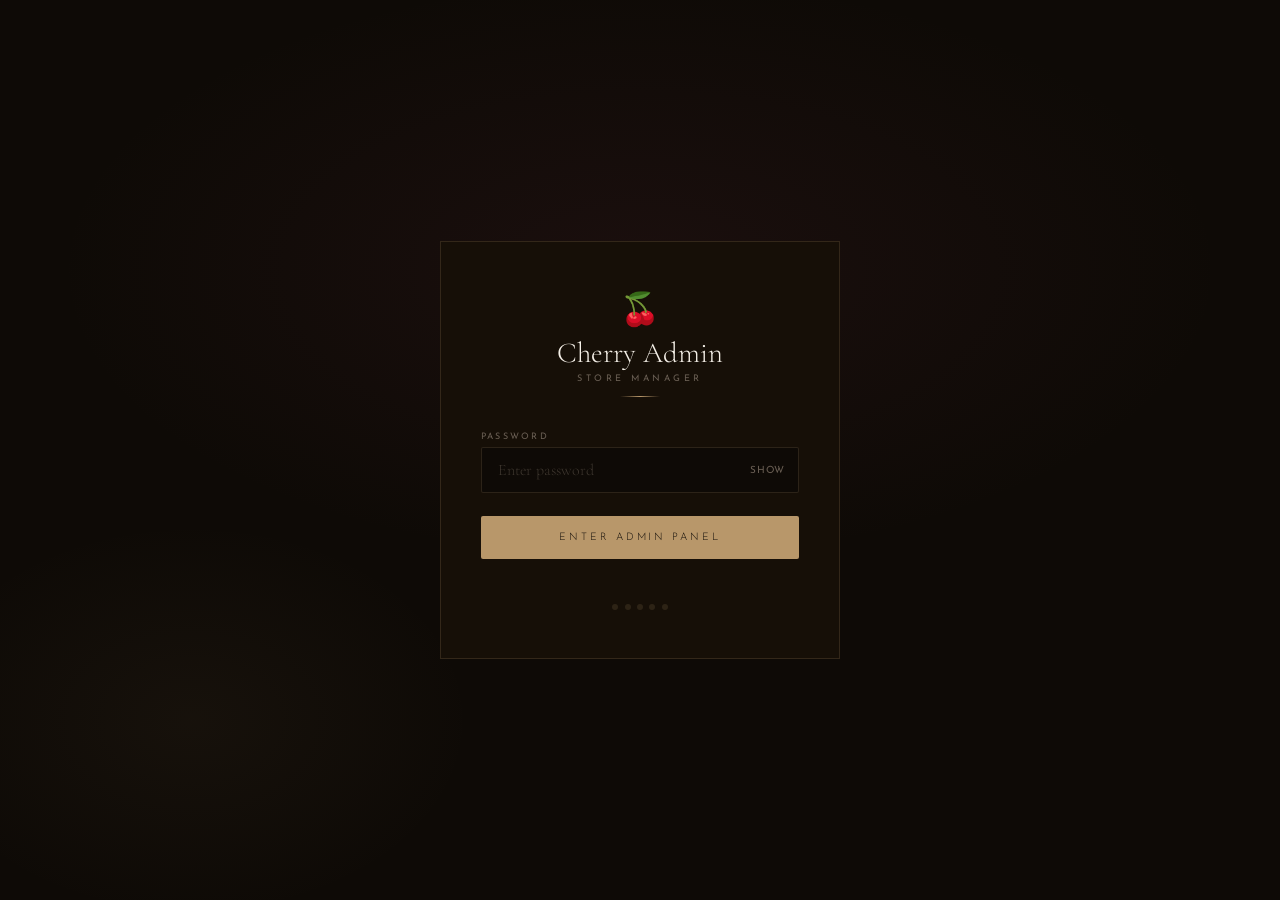
==== commit 775e903d: "Add files via upload" ====
--- a/admin.html
+++ b/admin.html
@@ -4,868 +4,1199 @@
 <meta charset="UTF-8">
 <meta name="viewport" content="width=device-width, initial-scale=1.0">
 <title>Cherry Admin — Store Manager</title>
-<link href="https://fonts.googleapis.com/css2?family=Cormorant+Garamond:ital,wght@0,300;0,400;1,300&family=Josefin+Sans:wght@200;300;400&display=swap" rel="stylesheet">
+<link href="https://fonts.googleapis.com/css2?family=Cormorant+Garamond:ital,wght@0,300;0,400;0,500;1,300;1,400&family=Josefin+Sans:wght@200;300;400&display=swap" rel="stylesheet">
 <style>
-*, *::before, *::after { box-sizing: border-box; margin: 0; padding: 0; }
-:root {
-  --cream: #F5F0E8; --deep: #0E0A06; --warm: #1A1208; --card: #221808;
-  --gold: #B8976A; --gold-light: #D4B896; --rose: #8B3A52; --rose-light: #C46080;
-  --green: #2D6A4F; --green-light: #52B788; --muted: #7A6E62;
-  --border: rgba(184,151,106,0.22); --serif: 'Cormorant Garamond',Georgia,serif;
-  --sans: 'Josefin Sans',sans-serif;
-}
-body { font-family: var(--sans); background: var(--deep); color: var(--cream); min-height: 100vh; }
-
-/* ── LOGIN ── */
-#login-screen {
-  min-height: 100vh; display: flex; align-items: center; justify-content: center;
-  background: radial-gradient(ellipse 60% 60% at 50% 40%, rgba(139,58,82,0.12) 0%, transparent 70%);
-}
-.login-box {
-  background: var(--warm); border: 1px solid var(--border);
-  padding: 3rem; width: 360px; text-align: center;
-}
-.login-logo { font-family: var(--serif); font-size: 2rem; font-weight: 300; margin-bottom: 0.3rem; }
-.login-sub { font-size: 0.6rem; letter-spacing: 0.35em; color: var(--muted); text-transform: uppercase; margin-bottom: 2.5rem; }
-.login-label { font-size: 0.6rem; letter-spacing: 0.25em; text-transform: uppercase; color: var(--muted); display: block; text-align: left; margin-bottom: 0.4rem; }
-.login-input {
-  width: 100%; background: var(--deep); border: 1px solid var(--border);
-  color: var(--cream); font-family: var(--serif); font-size: 1.1rem; font-weight: 300;
-  padding: 0.75rem 1rem; outline: none; transition: border-color 0.3s; margin-bottom: 1.2rem;
-}
-.login-input:focus { border-color: var(--gold); }
-.login-btn {
-  width: 100%; font-family: var(--sans); font-size: 0.65rem; font-weight: 300;
-  letter-spacing: 0.25em; text-transform: uppercase; color: var(--deep);
-  background: var(--gold); border: none; padding: 0.9rem; cursor: pointer; transition: background 0.3s;
-}
-.login-btn:hover { background: var(--gold-light); }
-.login-error { color: var(--rose-light); font-size: 0.62rem; letter-spacing: 0.1em; margin-top: 0.8rem; display: none; }
-
-/* ── APP SHELL ── */
-#app { display: none; min-height: 100vh; }
-
-/* ── SIDEBAR ── */
-.layout { display: flex; min-height: 100vh; }
-.sidebar {
-  width: 220px; background: var(--warm); border-right: 1px solid var(--border);
-  display: flex; flex-direction: column; flex-shrink: 0; position: sticky; top: 0; height: 100vh;
-}
-.sidebar-logo { padding: 2rem 1.5rem 1.5rem; border-bottom: 1px solid var(--border); }
-.sidebar-logo-text { font-family: var(--serif); font-size: 1.3rem; font-weight: 300; }
-.sidebar-logo-sub { font-size: 0.55rem; letter-spacing: 0.3em; color: var(--gold); text-transform: uppercase; margin-top: 0.2rem; }
-.nav-menu { padding: 1rem 0; flex: 1; }
-.nav-item {
-  display: flex; align-items: center; gap: 0.8rem;
-  padding: 0.75rem 1.5rem; cursor: pointer;
-  font-size: 0.65rem; font-weight: 300; letter-spacing: 0.2em; text-transform: uppercase;
-  color: var(--muted); transition: all 0.2s; border-left: 2px solid transparent;
-}
-.nav-item:hover { color: var(--cream); background: rgba(184,151,106,0.05); }
-.nav-item.active { color: var(--gold); border-left-color: var(--gold); background: rgba(184,151,106,0.07); }
-.nav-icon { font-size: 1rem; width: 18px; text-align: center; }
-.sidebar-footer { padding: 1.5rem; border-top: 1px solid var(--border); }
-.view-store-btn {
-  display: block; width: 100%; text-align: center; text-decoration: none;
-  font-size: 0.6rem; letter-spacing: 0.2em; text-transform: uppercase;
-  color: var(--muted); border: 1px solid var(--border); padding: 0.6rem;
-  transition: all 0.3s;
-}
-.view-store-btn:hover { color: var(--gold); border-color: var(--gold); }
-.logout-btn {
-  display: block; width: 100%; text-align: center; background: none; border: none;
-  font-family: var(--sans); font-size: 0.6rem; letter-spacing: 0.2em; text-transform: uppercase;
-  color: var(--muted); cursor: pointer; padding: 0.6rem; margin-top: 0.5rem; transition: color 0.3s;
-}
-.logout-btn:hover { color: var(--rose-light); }
-
-/* ── MAIN ── */
-.main { flex: 1; overflow-y: auto; }
-.page { display: none; padding: 3rem; max-width: 1100px; }
-.page.active { display: block; }
-
-.page-header { margin-bottom: 2.5rem; }
-.page-title { font-family: var(--serif); font-size: 2rem; font-weight: 300; margin-bottom: 0.3rem; }
-.page-title em { font-style: italic; color: var(--gold-light); }
-.page-desc { font-size: 0.65rem; letter-spacing: 0.15em; color: var(--muted); text-transform: uppercase; }
-
-/* ── STAT CARDS ── */
-.stats-row { display: grid; grid-template-columns: repeat(4, 1fr); gap: 1rem; margin-bottom: 2.5rem; }
-.stat-card {
-  background: var(--card); border: 1px solid var(--border); padding: 1.5rem;
-}
-.stat-label { font-size: 0.58rem; letter-spacing: 0.25em; text-transform: uppercase; color: var(--muted); margin-bottom: 0.5rem; }
-.stat-value { font-family: var(--serif); font-size: 2rem; font-weight: 300; color: var(--gold); font-style: italic; }
-
-/* ── PRODUCTS TABLE ── */
-.section-bar {
-  display: flex; align-items: center; justify-content: space-between; margin-bottom: 1.2rem;
-}
-.section-bar-title { font-size: 0.65rem; letter-spacing: 0.25em; text-transform: uppercase; color: var(--cream); }
-.btn-add {
-  font-family: var(--sans); font-size: 0.6rem; font-weight: 300; letter-spacing: 0.2em;
-  text-transform: uppercase; color: var(--deep); background: var(--gold); border: none;
-  padding: 0.55rem 1.2rem; cursor: pointer; transition: background 0.3s;
-}
-.btn-add:hover { background: var(--gold-light); }
-
-.products-table { width: 100%; border-collapse: collapse; }
-.products-table th {
-  font-size: 0.55rem; letter-spacing: 0.25em; text-transform: uppercase;
-  color: var(--muted); text-align: left; padding: 0.6rem 1rem;
-  border-bottom: 1px solid var(--border); font-weight: 300;
-}
-.products-table td {
-  padding: 0.9rem 1rem; border-bottom: 1px solid rgba(184,151,106,0.1);
-  vertical-align: middle;
-}
-.products-table tr:hover td { background: rgba(184,151,106,0.03); }
-.prod-emoji { font-size: 1.4rem; }
-.prod-name { font-family: var(--serif); font-size: 1rem; font-weight: 300; }
-.prod-family { font-size: 0.58rem; letter-spacing: 0.12em; color: var(--muted); text-transform: uppercase; margin-top: 0.2rem; }
-.prod-price { font-family: var(--serif); font-size: 1rem; color: var(--gold); }
-.prod-badge {
-  font-size: 0.52rem; letter-spacing: 0.15em; text-transform: uppercase;
-  padding: 0.2rem 0.6rem; border: 1px solid var(--border); color: var(--muted);
-}
-.prod-badge.active-badge { border-color: var(--gold); color: var(--gold); }
-.tbl-actions { display: flex; gap: 0.5rem; }
-.tbl-btn {
-  font-family: var(--sans); font-size: 0.55rem; letter-spacing: 0.15em; text-transform: uppercase;
-  background: none; border: 1px solid var(--border); color: var(--muted);
-  padding: 0.3rem 0.7rem; cursor: pointer; transition: all 0.2s;
-}
-.tbl-btn:hover { border-color: var(--gold); color: var(--gold); }
-.tbl-btn.danger:hover { border-color: var(--rose); color: var(--rose-light); }
-.featured-star { color: var(--gold); font-size: 0.8rem; }
-
-/* ── MODAL ── */
-.modal-overlay {
-  position: fixed; inset: 0; background: rgba(14,10,6,0.88);
-  z-index: 500; display: none; align-items: center; justify-content: center;
-  backdrop-filter: blur(6px);
-}
-.modal-overlay.open { display: flex; }
-.modal {
-  background: var(--warm); border: 1px solid var(--border);
-  width: 92%; max-width: 620px; max-height: 90vh; overflow-y: auto;
-  padding: 2.5rem; animation: slideUp 0.3s ease;
-}
-@keyframes slideUp { from { opacity:0; transform:translateY(20px); } to { opacity:1; transform:translateY(0); } }
-.modal-title { font-family: var(--serif); font-size: 1.6rem; font-weight: 300; margin-bottom: 0.3rem; }
-.modal-sub { font-size: 0.58rem; letter-spacing: 0.2em; color: var(--muted); text-transform: uppercase; margin-bottom: 2rem; }
-
-.form-row { display: grid; grid-template-columns: 1fr 1fr; gap: 1rem; }
-.form-group { margin-bottom: 1.2rem; }
-.form-group.full { grid-column: span 2; }
-.form-label { font-size: 0.58rem; letter-spacing: 0.22em; text-transform: uppercase; color: var(--muted); display: block; margin-bottom: 0.4rem; }
-.form-input, .form-select, .form-textarea {
-  width: 100%; background: var(--deep); border: 1px solid var(--border);
-  color: var(--cream); font-family: var(--serif); font-size: 0.95rem; font-weight: 300;
-  padding: 0.65rem 0.9rem; outline: none; transition: border-color 0.3s;
-}
-.form-input:focus, .form-select:focus, .form-textarea:focus { border-color: var(--gold); }
-.form-input::placeholder, .form-textarea::placeholder { color: rgba(122,110,98,0.5); }
-.form-select { cursor: pointer; }
-.form-select option { background: var(--warm); }
-.form-textarea { resize: vertical; min-height: 80px; font-family: var(--serif); }
-
-.emoji-picker { display: flex; flex-wrap: wrap; gap: 0.4rem; margin-top: 0.5rem; }
-.emoji-opt {
-  width: 36px; height: 36px; display: flex; align-items: center; justify-content: center;
-  font-size: 1.2rem; border: 1px solid var(--border); cursor: pointer; transition: border-color 0.2s;
-}
-.emoji-opt:hover, .emoji-opt.selected { border-color: var(--gold); background: rgba(184,151,106,0.1); }
-
-.badge-row { display: flex; gap: 0.5rem; flex-wrap: wrap; margin-top: 0.4rem; }
-.badge-opt {
-  font-size: 0.55rem; letter-spacing: 0.15em; text-transform: uppercase;
-  padding: 0.35rem 0.8rem; border: 1px solid var(--border); cursor: pointer;
-  color: var(--muted); transition: all 0.2s;
-}
-.badge-opt:hover, .badge-opt.selected { border-color: var(--gold); color: var(--gold); }
-.badge-opt.none-opt.selected { border-color: var(--muted); color: var(--cream); }
-
-.checkbox-row { display: flex; align-items: center; gap: 0.7rem; margin-top: 0.4rem; }
-.checkbox-row input[type=checkbox] { width: 16px; height: 16px; accent-color: var(--gold); cursor: pointer; }
-.checkbox-label { font-size: 0.62rem; letter-spacing: 0.15em; color: var(--muted); text-transform: uppercase; }
-
-.modal-actions { display: flex; gap: 1rem; margin-top: 2rem; }
-.btn-save {
-  flex: 1; font-family: var(--sans); font-size: 0.65rem; font-weight: 300;
-  letter-spacing: 0.25em; text-transform: uppercase; color: var(--deep);
-  background: var(--gold); border: none; padding: 0.9rem; cursor: pointer; transition: background 0.3s;
-}
-.btn-save:hover { background: var(--gold-light); }
-.btn-cancel {
-  font-family: var(--sans); font-size: 0.65rem; font-weight: 300; letter-spacing: 0.2em;
-  text-transform: uppercase; color: var(--muted); background: none;
-  border: 1px solid var(--border); padding: 0.9rem 1.5rem; cursor: pointer; transition: all 0.3s;
-}
-.btn-cancel:hover { color: var(--cream); border-color: var(--muted); }
-
-/* ── SETTINGS ── */
-.settings-grid { display: grid; grid-template-columns: 1fr 1fr; gap: 1.5rem; }
-.settings-card { background: var(--card); border: 1px solid var(--border); padding: 2rem; }
-.settings-card-title { font-size: 0.62rem; letter-spacing: 0.28em; text-transform: uppercase; color: var(--gold); margin-bottom: 1.5rem; }
-.settings-save-btn {
-  font-family: var(--sans); font-size: 0.62rem; font-weight: 300; letter-spacing: 0.2em;
-  text-transform: uppercase; color: var(--deep); background: var(--gold); border: none;
-  padding: 0.75rem 1.5rem; cursor: pointer; transition: background 0.3s; margin-top: 1.2rem;
-}
-.settings-save-btn:hover { background: var(--gold-light); }
-.settings-hint { font-size: 0.6rem; letter-spacing: 0.1em; color: var(--muted); margin-top: 0.4rem; line-height: 1.6; }
-
-/* ── PREVIEW ── */
-.preview-bar {
-  background: var(--card); border: 1px solid var(--border); padding: 1rem 1.5rem;
-  display: flex; align-items: center; justify-content: space-between; margin-bottom: 1.5rem;
-}
-.preview-bar-text { font-size: 0.62rem; letter-spacing: 0.15em; color: var(--muted); text-transform: uppercase; }
-.preview-frame-wrap { border: 1px solid var(--border); overflow: hidden; }
-iframe { width: 100%; height: 700px; border: none; display: block; }
-
-/* ── TOAST ── */
-.toast {
-  position: fixed; bottom: 2rem; left: 50%;
-  transform: translateX(-50%) translateY(80px);
-  background: var(--card); border: 1px solid var(--gold);
-  padding: 0.7rem 1.6rem; font-size: 0.62rem; letter-spacing: 0.18em;
-  text-transform: uppercase; color: var(--gold); z-index: 999;
-  transition: transform 0.35s cubic-bezier(0.4,0,0.2,1); white-space: nowrap;
-}
-.toast.show { transform: translateX(-50%) translateY(0); }
-
-/* ── DELETE CONFIRM ── */
-.confirm-overlay {
-  position: fixed; inset: 0; background: rgba(14,10,6,0.85);
-  z-index: 600; display: none; align-items: center; justify-content: center;
-}
-.confirm-overlay.open { display: flex; }
-.confirm-box {
-  background: var(--warm); border: 1px solid var(--border);
-  padding: 2.5rem; width: 380px; text-align: center;
-}
-.confirm-title { font-family: var(--serif); font-size: 1.5rem; font-weight: 300; margin-bottom: 0.5rem; }
-.confirm-msg { font-size: 0.65rem; letter-spacing: 0.12em; color: var(--muted); margin-bottom: 2rem; line-height: 1.8; }
-.confirm-actions { display: flex; gap: 1rem; }
-.btn-confirm-delete {
-  flex: 1; font-family: var(--sans); font-size: 0.62rem; letter-spacing: 0.2em;
-  text-transform: uppercase; color: white; background: var(--rose); border: none;
-  padding: 0.8rem; cursor: pointer; transition: background 0.3s;
-}
-.btn-confirm-delete:hover { background: var(--rose-light); }
-.btn-confirm-cancel {
-  flex: 1; font-family: var(--sans); font-size: 0.62rem; letter-spacing: 0.2em;
-  text-transform: uppercase; color: var(--muted); background: none;
-  border: 1px solid var(--border); padding: 0.8rem; cursor: pointer; transition: all 0.3s;
-}
-.btn-confirm-cancel:hover { color: var(--cream); }
-
-@media (max-width: 768px) {
-  .sidebar { display: none; }
-  .stats-row { grid-template-columns: 1fr 1fr; }
-  .settings-grid { grid-template-columns: 1fr; }
-  .form-row { grid-template-columns: 1fr; }
-  .form-group.full { grid-column: span 1; }
-  .page { padding: 1.5rem; }
+*,*::before,*::after{box-sizing:border-box;margin:0;padding:0;}
+:root{
+  --cream:#F5F0E8;--deep:#0E0A06;--warm:#160F07;--card:#1E1408;--card2:#241A0C;
+  --gold:#B8976A;--gold-light:#D4B896;--gold-dim:rgba(184,151,106,0.12);
+  --rose:#8B3A52;--rose-light:#C46080;--rose-dim:rgba(139,58,82,0.12);
+  --muted:#6A5F54;--muted2:#3A332C;
+  --border:rgba(184,151,106,0.18);--border2:rgba(184,151,106,0.07);
+  --serif:'Cormorant Garamond',Georgia,serif;
+  --sans:'Josefin Sans',sans-serif;
+  --sidebar-w:240px;--topbar-h:58px;--bnav-h:64px;
+  --r:2px;
+}
+html{height:100%;-webkit-text-size-adjust:100%;}
+body{font-family:var(--sans);background:var(--deep);color:var(--cream);min-height:100%;-webkit-font-smoothing:antialiased;overflow-x:hidden;}
+input,button,select,textarea{font-family:inherit;border-radius:var(--r);}
+a{color:inherit;text-decoration:none;}
+button{cursor:pointer;}
+::-webkit-scrollbar{width:4px;}
+::-webkit-scrollbar-track{background:transparent;}
+::-webkit-scrollbar-thumb{background:var(--muted2);border-radius:2px;}
+
+/* ══ LOGIN ══ */
+#login-screen{
+  position:fixed;inset:0;z-index:1000;
+  display:flex;align-items:center;justify-content:center;
+  background:var(--deep);
+  transition:opacity 0.5s,visibility 0.5s;
+}
+#login-screen.hidden{opacity:0;visibility:hidden;pointer-events:none;}
+.login-bg{
+  position:absolute;inset:0;
+  background:radial-gradient(ellipse 70% 50% at 50% 30%,rgba(139,58,82,0.1) 0%,transparent 65%),
+             radial-gradient(ellipse 40% 40% at 15% 80%,rgba(184,151,106,0.05) 0%,transparent 55%);
+  pointer-events:none;
+}
+.login-card{
+  position:relative;z-index:1;
+  width:min(400px,calc(100vw - 2rem));
+  background:var(--warm);border:1px solid var(--border);
+  padding:3rem 2.5rem;
+  animation:fadeUp 0.55s ease both;
+}
+.login-icon{font-size:2rem;text-align:center;margin-bottom:0.4rem;animation:pop 0.7s ease 0.2s both;}
+@keyframes pop{from{transform:rotate(-15deg) scale(0.5);}to{transform:rotate(0) scale(1);}}
+.login-title{font-family:var(--serif);font-size:1.8rem;font-weight:300;text-align:center;margin-bottom:0.25rem;}
+.login-sub{font-size:0.57rem;letter-spacing:0.38em;color:var(--muted);text-transform:uppercase;text-align:center;margin-bottom:0.8rem;}
+.login-rule{width:40px;height:1px;background:linear-gradient(to right,transparent,var(--gold),transparent);margin:0 auto 2.2rem;}
+
+.fl{display:flex;flex-direction:column;gap:0.4rem;margin-bottom:1rem;}
+.fl label{font-size:0.56rem;letter-spacing:0.25em;text-transform:uppercase;color:var(--muted);}
+.fl-wrap{position:relative;}
+.fl input{
+  width:100%;background:var(--deep);border:1px solid var(--border);
+  color:var(--cream);font-family:var(--serif);font-size:1rem;font-weight:300;
+  padding:0.75rem 2.8rem 0.75rem 1rem;outline:none;
+  transition:border-color 0.25s,box-shadow 0.25s;
+}
+.fl input:focus{border-color:var(--gold);box-shadow:0 0 0 3px rgba(184,151,106,0.07);}
+.fl input::placeholder{color:rgba(106,95,84,0.5);}
+.pw-eye{
+  position:absolute;right:0.9rem;top:50%;transform:translateY(-50%);
+  background:none;border:none;color:var(--muted);
+  font-size:0.62rem;letter-spacing:0.1em;text-transform:uppercase;
+  transition:color 0.2s;padding:0;
+}
+.pw-eye:hover{color:var(--gold);}
+
+.login-submit{
+  width:100%;font-size:0.65rem;font-weight:300;letter-spacing:0.28em;text-transform:uppercase;
+  color:var(--deep);background:var(--gold);border:none;padding:1rem;
+  transition:background 0.2s,transform 0.15s;margin-top:0.4rem;
+}
+.login-submit:hover{background:var(--gold-light);}
+.login-submit:active{transform:scale(0.98);}
+.login-submit:disabled{opacity:0.45;cursor:not-allowed;}
+
+.login-err{
+  display:flex;align-items:center;gap:0.5rem;margin-top:0.8rem;
+  color:var(--rose-light);font-size:0.58rem;letter-spacing:0.1em;
+  opacity:0;transition:opacity 0.3s;
+}
+.login-err.show{opacity:1;}
+.login-err::before{content:'✕';font-size:0.65rem;flex-shrink:0;}
+
+.lockout-msg{
+  margin-top:0.9rem;background:var(--rose-dim);border:1px solid rgba(139,58,82,0.25);
+  padding:0.65rem 0.9rem;font-size:0.58rem;letter-spacing:0.08em;
+  color:var(--rose-light);display:none;line-height:1.6;
+}
+.lockout-msg.show{display:block;}
+
+.attempt-dots{display:flex;gap:0.4rem;justify-content:center;margin-top:1.2rem;}
+.adot{
+  width:6px;height:6px;border-radius:50%;
+  background:rgba(184,151,106,0.15);transition:background 0.3s;
+}
+.adot.used{background:var(--rose);}
+.adot.warn{background:var(--gold);}
+
+/* ══ APP SHELL ══ */
+#app{display:none;height:100dvh;overflow:hidden;flex-direction:column;}
+#app.on{display:flex;}
+
+/* topbar — mobile only */
+.topbar{
+  display:none;height:var(--topbar-h);background:var(--warm);
+  border-bottom:1px solid var(--border);
+  align-items:center;justify-content:space-between;
+  padding:0 1.1rem;flex-shrink:0;z-index:50;
+}
+.topbar-logo{font-family:var(--serif);font-size:1.15rem;font-weight:300;}
+.topbar-logo b{color:var(--rose-light);font-weight:300;}
+.topbar-btns{display:flex;gap:0.5rem;}
+.tpbtn{
+  background:none;border:1px solid var(--border);
+  color:var(--muted);font-size:0.58rem;letter-spacing:0.15em;text-transform:uppercase;
+  padding:0.38rem 0.65rem;transition:all 0.2s;
+}
+.tpbtn:hover{color:var(--gold);border-color:rgba(184,151,106,0.4);}
+
+/* session banner */
+.sesh-bar{
+  background:linear-gradient(to right,rgba(139,58,82,0.07),transparent);
+  border-bottom:1px solid rgba(139,58,82,0.12);
+  padding:0.45rem 3rem;flex-shrink:0;
+  display:flex;align-items:center;justify-content:space-between;gap:1rem;
+}
+.sesh-text{font-size:0.56rem;letter-spacing:0.12em;color:var(--muted);}
+.sesh-timer{color:var(--gold);font-variant-numeric:tabular-nums;}
+.sesh-extend{
+  font-size:0.54rem;letter-spacing:0.15em;text-transform:uppercase;
+  background:none;border:1px solid var(--border);color:var(--muted);
+  padding:0.25rem 0.65rem;transition:all 0.2s;flex-shrink:0;
+}
+.sesh-extend:hover{color:var(--gold);border-color:rgba(184,151,106,0.4);}
+
+/* layout */
+.app-body{display:flex;flex:1;overflow:hidden;}
+
+/* sidebar */
+.sidebar{
+  width:var(--sidebar-w);background:var(--warm);
+  border-right:1px solid var(--border);
+  display:flex;flex-direction:column;flex-shrink:0;overflow-y:auto;
+}
+.sb-logo{
+  padding:1.7rem 1.4rem 1.4rem;border-bottom:1px solid var(--border);
+  display:flex;align-items:center;gap:0.8rem;
+}
+.sb-cherry{font-size:1.5rem;}
+.sb-brand{}
+.sb-name{font-family:var(--serif);font-size:1.1rem;font-weight:300;line-height:1;}
+.sb-tag{font-size:0.5rem;letter-spacing:0.32em;color:var(--gold);text-transform:uppercase;margin-top:0.2rem;}
+
+.nav-sec{padding:0.8rem 0;}
+.nav-sec-lbl{
+  font-size:0.48rem;letter-spacing:0.42em;text-transform:uppercase;
+  color:var(--muted2);padding:0.35rem 1.4rem;margin-bottom:0.15rem;
+}
+.nav-it{
+  display:flex;align-items:center;gap:0.7rem;
+  padding:0.68rem 1.4rem;cursor:pointer;
+  font-size:0.62rem;font-weight:300;letter-spacing:0.18em;text-transform:uppercase;
+  color:var(--muted);transition:all 0.18s;border-left:2px solid transparent;
+}
+.nav-it:hover{color:var(--cream);background:var(--gold-dim);}
+.nav-it.on{
+  color:var(--gold);border-left-color:var(--gold);
+  background:linear-gradient(to right,rgba(184,151,106,0.09),transparent);
+}
+.nav-ic{font-size:0.85rem;width:15px;text-align:center;flex-shrink:0;}
+.nav-ct{
+  margin-left:auto;background:var(--rose);color:white;border-radius:10px;
+  padding:0.08rem 0.42rem;font-size:0.48rem;min-width:17px;text-align:center;
+}
+
+.sb-foot{margin-top:auto;padding:1.1rem 1.4rem;border-top:1px solid var(--border);}
+.sb-who{font-size:0.52rem;letter-spacing:0.1em;color:var(--muted2);margin-bottom:0.7rem;padding-bottom:0.6rem;border-bottom:1px solid var(--border2);}
+.sb-who em{color:var(--muted);font-style:normal;}
+.sb-link{
+  display:flex;align-items:center;justify-content:space-between;
+  font-size:0.58rem;letter-spacing:0.16em;text-transform:uppercase;
+  color:var(--muted);border:1px solid var(--border);
+  padding:0.5rem 0.8rem;transition:all 0.22s;margin-bottom:0.5rem;
+}
+.sb-link:hover{color:var(--gold);border-color:rgba(184,151,106,0.4);}
+.sb-logout{
+  display:flex;align-items:center;gap:0.5rem;width:100%;
+  background:none;border:none;color:var(--muted);
+  font-size:0.58rem;letter-spacing:0.16em;text-transform:uppercase;
+  padding:0.45rem 0;transition:color 0.2s;
+}
+.sb-logout:hover{color:var(--rose-light);}
+
+/* main */
+.main{flex:1;overflow-y:auto;display:flex;flex-direction:column;}
+
+/* pages */
+.pg{display:none;padding:2.5rem 3rem;max-width:1200px;width:100%;animation:fadeUp 0.28s ease both;}
+.pg.on{display:block;}
+@keyframes fadeUp{from{opacity:0;transform:translateY(10px);}to{opacity:1;transform:translateY(0);}}
+
+.ph{margin-bottom:2.2rem;display:flex;align-items:flex-end;justify-content:space-between;gap:1rem;flex-wrap:wrap;}
+.ph-left{}
+.ph-title{font-family:var(--serif);font-size:clamp(1.5rem,3vw,2rem);font-weight:300;line-height:1.1;}
+.ph-title em{font-style:italic;color:var(--gold-light);}
+.ph-desc{font-size:0.58rem;letter-spacing:0.2em;color:var(--muted);text-transform:uppercase;margin-top:0.3rem;}
+
+/* stat cards */
+.stats{display:grid;grid-template-columns:repeat(4,1fr);gap:1rem;margin-bottom:2rem;}
+.sc{
+  background:var(--card);border:1px solid var(--border);
+  padding:1.3rem 1.4rem;transition:border-color 0.2s;
+}
+.sc:hover{border-color:rgba(184,151,106,0.32);}
+.sc-ico{font-size:1rem;margin-bottom:0.7rem;opacity:0.6;}
+.sc-lbl{font-size:0.53rem;letter-spacing:0.28em;text-transform:uppercase;color:var(--muted);margin-bottom:0.35rem;}
+.sc-val{font-family:var(--serif);font-size:1.8rem;font-weight:300;color:var(--gold);font-style:italic;line-height:1;}
+.sc-sub{font-size:0.52rem;letter-spacing:0.1em;color:var(--muted2);margin-top:0.25rem;}
+
+/* section bar */
+.sbar{display:flex;align-items:center;justify-content:space-between;margin-bottom:1rem;gap:1rem;flex-wrap:wrap;}
+.sbar-lbl{font-size:0.6rem;letter-spacing:0.25em;text-transform:uppercase;color:var(--cream);font-weight:300;}
+
+/* buttons */
+.btn{
+  font-size:0.58rem;font-weight:300;letter-spacing:0.2em;text-transform:uppercase;
+  border:none;padding:0.58rem 1.25rem;cursor:pointer;
+  transition:all 0.18s;display:inline-flex;align-items:center;gap:0.4rem;
+}
+.btn:active{transform:scale(0.97);}
+.btn-gold{background:var(--gold);color:var(--deep);}
+.btn-gold:hover{background:var(--gold-light);}
+.btn-ghost{background:none;border:1px solid var(--border);color:var(--muted);}
+.btn-ghost:hover{border-color:rgba(184,151,106,0.4);color:var(--gold);}
+.btn-danger{background:none;border:1px solid var(--border);color:var(--muted);}
+.btn-danger:hover{border-color:var(--rose);color:var(--rose-light);}
+.btn-sm{padding:0.33rem 0.7rem;font-size:0.53rem;}
+
+/* table */
+.tbl-wrap{overflow-x:auto;border:1px solid var(--border);}
+table{width:100%;border-collapse:collapse;min-width:580px;}
+thead th{
+  font-size:0.5rem;letter-spacing:0.28em;text-transform:uppercase;
+  color:var(--muted);text-align:left;padding:0.7rem 0.9rem;
+  border-bottom:1px solid var(--border);font-weight:300;
+  background:var(--card2);white-space:nowrap;
+}
+tbody td{
+  padding:0.9rem;border-bottom:1px solid var(--border2);vertical-align:middle;
+}
+tbody tr:last-child td{border-bottom:none;}
+tbody tr{transition:background 0.12s;}
+tbody tr:hover td{background:var(--gold-dim);}
+.tc-emoji{font-size:1.5rem;width:46px;}
+.tc-name{font-family:var(--serif);font-size:0.95rem;font-weight:300;white-space:nowrap;}
+.tc-fam{font-size:0.52rem;letter-spacing:0.1em;color:var(--muted);text-transform:uppercase;margin-top:0.12rem;}
+.tc-price{font-family:var(--serif);font-size:0.95rem;color:var(--gold);white-space:nowrap;}
+.tc-size{font-size:0.52rem;color:var(--muted2);margin-top:0.12rem;}
+.bdg{
+  font-size:0.48rem;letter-spacing:0.14em;text-transform:uppercase;
+  padding:0.18rem 0.55rem;border:1px solid var(--border);color:var(--muted);border-radius:10px;
+}
+.bdg.on{border-color:rgba(184,151,106,0.38);color:var(--gold);}
+.star{color:var(--gold);}
+.pill{
+  display:inline-block;font-size:0.48rem;letter-spacing:0.1em;text-transform:uppercase;
+  padding:0.18rem 0.52rem;border-radius:10px;
+}
+.p-floral{background:rgba(139,58,82,0.14);color:#C46080;}
+.p-oriental{background:rgba(139,105,20,0.14);color:#D4A040;}
+.p-woody{background:rgba(92,61,17,0.18);color:#A07840;}
+.p-fresh{background:rgba(13,94,94,0.14);color:#52B788;}
+.row-acts{display:flex;gap:0.35rem;}
+
+/* mobile product cards */
+.mcards{display:none;gap:0.7rem;flex-direction:column;}
+.mcard{background:var(--card);border:1px solid var(--border);padding:1rem 1.1rem;}
+.mcard-top{display:flex;align-items:flex-start;gap:0.7rem;margin-bottom:0.6rem;}
+.mcard-ico{font-size:1.5rem;flex-shrink:0;}
+.mcard-info{flex:1;min-width:0;}
+.mcard-name{font-family:var(--serif);font-size:0.95rem;font-weight:300;}
+.mcard-fam{font-size:0.52rem;letter-spacing:0.1em;color:var(--muted);text-transform:uppercase;margin-top:0.1rem;}
+.mcard-price{font-family:var(--serif);color:var(--gold);font-size:0.9rem;flex-shrink:0;}
+.mcard-meta{display:flex;align-items:center;gap:0.4rem;flex-wrap:wrap;margin-bottom:0.7rem;}
+.mcard-acts{display:flex;gap:0.4rem;}
+
+/* modal */
+.mo{
+  position:fixed;inset:0;background:rgba(14,10,6,0.9);
+  z-index:400;display:none;align-items:flex-start;justify-content:center;
+  backdrop-filter:blur(6px);overflow-y:auto;padding:2rem 1rem;
+}
+.mo.open{display:flex;}
+.mo-box{
+  background:var(--warm);border:1px solid var(--border);
+  width:100%;max-width:640px;padding:2.4rem;
+  animation:fadeUp 0.25s ease both;margin:auto;
+}
+.mo-head{margin-bottom:1.7rem;}
+.mo-title{font-family:var(--serif);font-size:1.55rem;font-weight:300;}
+.mo-sub{font-size:0.56rem;letter-spacing:0.2em;color:var(--muted);text-transform:uppercase;margin-top:0.25rem;}
+
+.fg-grid{display:grid;grid-template-columns:1fr 1fr;gap:0.85rem;}
+.fg{display:flex;flex-direction:column;gap:0.38rem;}
+.fg.full{grid-column:1/-1;}
+.fg > label{font-size:0.54rem;letter-spacing:0.22em;text-transform:uppercase;color:var(--muted);}
+.fg > label .req{color:var(--rose-light);}
+.fg input,.fg select,.fg textarea{
+  background:var(--deep);border:1px solid var(--border);
+  color:var(--cream);font-family:var(--serif);font-size:0.92rem;font-weight:300;
+  padding:0.62rem 0.85rem;outline:none;transition:border-color 0.22s,box-shadow 0.22s;
+}
+.fg input:focus,.fg select:focus,.fg textarea:focus{
+  border-color:var(--gold);box-shadow:0 0 0 3px rgba(184,151,106,0.06);
+}
+.fg input::placeholder,.fg textarea::placeholder{color:rgba(106,95,84,0.48);}
+.fg select option{background:var(--warm);}
+.fg textarea{resize:vertical;min-height:78px;font-family:var(--serif);}
+
+.ep{display:flex;flex-wrap:wrap;gap:0.32rem;margin-top:0.05rem;}
+.eo{
+  width:37px;height:37px;font-size:1.15rem;
+  display:flex;align-items:center;justify-content:center;
+  border:1px solid var(--border);cursor:pointer;transition:all 0.18s;
+}
+.eo:hover{border-color:rgba(184,151,106,0.38);}
+.eo.sel{border-color:var(--gold);background:var(--gold-dim);}
+
+.bp{display:flex;flex-wrap:wrap;gap:0.35rem;margin-top:0.05rem;}
+.bo{
+  font-size:0.5rem;letter-spacing:0.14em;text-transform:uppercase;
+  padding:0.32rem 0.75rem;border:1px solid var(--border);cursor:pointer;
+  color:var(--muted);transition:all 0.18s;border-radius:10px;
+}
+.bo:hover,.bo.sel{border-color:rgba(184,151,106,0.4);color:var(--gold);}
+.bo.none-bo.sel{border-color:var(--muted);color:var(--cream);}
+
+.glow-r{display:flex;gap:0.6rem;align-items:center;}
+.glow-sw{
+  width:40px;height:36px;border:1px solid var(--border);cursor:pointer;
+  padding:2px;background:none;flex-shrink:0;
+}
+.feat-r{display:flex;align-items:center;gap:0.6rem;margin-top:0.1rem;}
+.feat-r input[type=checkbox]{width:15px;height:15px;accent-color:var(--gold);cursor:pointer;}
+.feat-r label{font-size:0.58rem;letter-spacing:0.12em;color:var(--muted);text-transform:uppercase;cursor:pointer;}
+
+.mo-acts{display:flex;gap:0.7rem;margin-top:1.7rem;flex-wrap:wrap;}
+.mo-acts .btn{flex:1;min-width:110px;justify-content:center;padding:0.82rem;}
+
+/* settings */
+.set-grid{display:grid;grid-template-columns:1fr 1fr;gap:1.1rem;}
+.set-card{background:var(--card);border:1px solid var(--border);padding:1.7rem;}
+.set-title{
+  font-size:0.58rem;letter-spacing:0.3em;text-transform:uppercase;
+  color:var(--gold);margin-bottom:1.3rem;
+  padding-bottom:0.75rem;border-bottom:1px solid var(--border2);
+}
+.sg{margin-bottom:0.9rem;}
+.sg label{font-size:0.54rem;letter-spacing:0.22em;text-transform:uppercase;color:var(--muted);display:block;margin-bottom:0.38rem;}
+.sg input,.sg select{
+  width:100%;background:var(--deep);border:1px solid var(--border);
+  color:var(--cream);font-family:var(--serif);font-size:0.92rem;font-weight:300;
+  padding:0.62rem 0.85rem;outline:none;transition:border-color 0.22s;
+}
+.sg input:focus,.sg select:focus{border-color:var(--gold);}
+.sg input::placeholder{color:rgba(106,95,84,0.48);}
+.sg-hint{font-size:0.56rem;letter-spacing:0.08em;color:var(--muted);margin-top:0.38rem;line-height:1.7;}
+.set-save{
+  font-size:0.58rem;font-weight:300;letter-spacing:0.2em;text-transform:uppercase;
+  color:var(--deep);background:var(--gold);border:none;
+  padding:0.68rem 1.3rem;cursor:pointer;transition:all 0.18s;margin-top:0.9rem;
+  display:inline-flex;align-items:center;gap:0.4rem;
+}
+.set-save:hover{background:var(--gold-light);}
+.set-save:active{transform:scale(0.97);}
+.set-card.danger{background:var(--rose-dim);border-color:rgba(139,58,82,0.2);}
+.set-card.danger .set-title{color:var(--rose-light);}
+.set-save.red{background:var(--rose);color:white;}
+.set-save.red:hover{background:var(--rose-light);}
+
+.str-bar{height:2px;background:var(--border2);margin-top:0.4rem;overflow:hidden;}
+.str-fill{height:100%;width:0%;transition:width 0.3s,background 0.3s;}
+
+/* preview */
+.prev-bar{
+  background:var(--card);border:1px solid var(--border);
+  padding:0.75rem 1.1rem;display:flex;align-items:center;
+  justify-content:space-between;margin-bottom:0.9rem;gap:1rem;flex-wrap:wrap;
+}
+.prev-url{
+  font-size:0.56rem;letter-spacing:0.1em;color:var(--muted);
+  background:var(--deep);border:1px solid var(--border2);
+  padding:0.28rem 0.7rem;border-radius:10px;
+}
+.prev-wrap{border:1px solid var(--border);overflow:hidden;}
+.prev-wrap iframe{width:100%;height:680px;border:none;display:block;}
+
+/* confirm dialog */
+.conf{
+  position:fixed;inset:0;background:rgba(14,10,6,0.92);
+  z-index:600;display:none;align-items:center;justify-content:center;
+  backdrop-filter:blur(8px);padding:1rem;
+}
+.conf.open{display:flex;}
+.conf-box{
+  background:var(--warm);border:1px solid var(--border);
+  padding:2.4rem;width:min(400px,100%);text-align:center;
+  animation:fadeUp 0.22s ease both;
+}
+.conf-ico{font-size:1.8rem;margin-bottom:0.8rem;}
+.conf-title{font-family:var(--serif);font-size:1.45rem;font-weight:300;margin-bottom:0.5rem;}
+.conf-msg{font-size:0.6rem;letter-spacing:0.1em;color:var(--muted);margin-bottom:1.8rem;line-height:1.9;}
+.conf-acts{display:flex;gap:0.7rem;}
+.conf-acts .btn{flex:1;justify-content:center;padding:0.82rem;}
+
+/* toast */
+.toast{
+  position:fixed;bottom:1.5rem;left:50%;
+  transform:translateX(-50%) translateY(60px);
+  background:var(--card2);border:1px solid var(--gold);
+  padding:0.65rem 1.3rem;font-size:0.58rem;letter-spacing:0.16em;
+  text-transform:uppercase;color:var(--gold);z-index:700;
+  transition:transform 0.32s cubic-bezier(0.4,0,0.2,1);
+  white-space:nowrap;pointer-events:none;display:flex;align-items:center;gap:0.45rem;
+}
+.toast.show{transform:translateX(-50%) translateY(0);}
+.toast.err{border-color:var(--rose);color:var(--rose-light);}
+
+/* bottom nav */
+.bnav{
+  display:none;position:fixed;bottom:0;left:0;right:0;z-index:100;
+  background:var(--warm);border-top:1px solid var(--border);
+  padding-bottom:env(safe-area-inset-bottom);
+}
+.bnav-items{display:flex;}
+.bn-it{
+  flex:1;display:flex;flex-direction:column;align-items:center;gap:0.2rem;
+  padding:0.55rem 0;cursor:pointer;color:var(--muted);
+  transition:color 0.18s;font-size:0.46rem;letter-spacing:0.1em;text-transform:uppercase;
+  background:none;border:none;
+}
+.bn-it.on{color:var(--gold);}
+.bn-ic{font-size:1.05rem;line-height:1;}
+
+/* empty state */
+.empty{text-align:center;padding:3.5rem 2rem;color:var(--muted);}
+.empty-ico{font-size:2.2rem;margin-bottom:0.8rem;opacity:0.35;}
+.empty-ttl{font-family:var(--serif);font-size:1.25rem;font-weight:300;margin-bottom:0.4rem;}
+.empty-msg{font-size:0.6rem;letter-spacing:0.1em;line-height:1.8;}
+
+/* ══ RESPONSIVE ══ */
+@media(max-width:900px){
+  .sidebar{display:none!important;}
+  .topbar{display:flex;}
+  #app.on{height:auto;overflow:auto;}
+  .app-body{overflow:visible;flex:1;}
+  .main{overflow:visible;}
+  .pg{padding:1.3rem 1.1rem 5.5rem;}
+  .stats{grid-template-columns:1fr 1fr;}
+  .set-grid{grid-template-columns:1fr;}
+  .bnav{display:block;}
+  .tbl-wrap,.tbl-wrap+.mcards{display:none;}
+  .mcards{display:flex;}
+  .sesh-bar{padding:0.4rem 1.1rem;}
+  .toast{bottom:5rem;}
+}
+@media(max-width:480px){
+  .stats{grid-template-columns:1fr 1fr;}
+  .fg-grid{grid-template-columns:1fr;}
+  .fg.full{grid-column:1;}
+  .mo-box{padding:1.5rem;}
+  .conf-box{padding:1.8rem 1.2rem;}
+  .login-card{padding:2rem 1.4rem;}
+  .ph{flex-direction:column;align-items:flex-start;}
 }
 </style>
 </head>
 <body>
 
-<!-- LOGIN -->
+<!-- ══ LOGIN ══ -->
 <div id="login-screen">
-  <div class="login-box">
-    <div class="login-logo">🍒 Cherry</div>
-    <div class="login-sub">Admin Panel</div>
-    <label class="login-label">Password</label>
-    <input type="password" class="login-input" id="login-pw" placeholder="Enter password" autocomplete="current-password">
-    <button class="login-btn" id="login-btn">Enter Store Admin</button>
-    <div class="login-error" id="login-error">Incorrect password. Try again.</div>
-  </div>
-</div>
-
-<!-- APP -->
-<div id="app">
-  <div class="layout">
-
-    <!-- SIDEBAR -->
-    <aside class="sidebar">
-      <div class="sidebar-logo">
-        <div class="sidebar-logo-text">Cherry</div>
-        <div class="sidebar-logo-sub">Store Admin</div>
-      </div>
-      <nav class="nav-menu">
-        <div class="nav-item active" data-page="dashboard">
-          <span class="nav-icon">◈</span> Dashboard
-        </div>
-        <div class="nav-item" data-page="products">
-          <span class="nav-icon">◉</span> Products
-        </div>
-        <div class="nav-item" data-page="settings">
-          <span class="nav-icon">◎</span> Settings
-        </div>
-        <div class="nav-item" data-page="preview">
-          <span class="nav-icon">◷</span> Preview Store
-        </div>
-      </nav>
-      <div class="sidebar-footer">
-        <a href="index.html" target="_blank" class="view-store-btn">View Live Store ↗</a>
-        <button class="logout-btn" id="logout-btn">Log Out</button>
-      </div>
-    </aside>
-
-    <!-- MAIN -->
-    <main class="main">
-
-      <!-- DASHBOARD -->
-      <div class="page active" id="page-dashboard">
-        <div class="page-header">
-          <h1 class="page-title">Good day, <em>Cherry</em></h1>
-          <p class="page-desc">Here's an overview of your store</p>
-        </div>
-        <div class="stats-row">
-          <div class="stat-card">
-            <div class="stat-label">Total Products</div>
-            <div class="stat-value" id="stat-products">—</div>
-          </div>
-          <div class="stat-card">
-            <div class="stat-label">Featured Item</div>
-            <div class="stat-value" id="stat-featured" style="font-size:1rem; margin-top:0.4rem;">—</div>
-          </div>
-          <div class="stat-card">
-            <div class="stat-label">Price Range</div>
-            <div class="stat-value" id="stat-range" style="font-size:1.1rem; margin-top:0.3rem;">—</div>
-          </div>
-          <div class="stat-card">
-            <div class="stat-label">WhatsApp Set</div>
-            <div class="stat-value" id="stat-wa" style="font-size:1rem; margin-top:0.4rem;">—</div>
-          </div>
-        </div>
-        <div class="section-bar">
-          <span class="section-bar-title">Recent Products</span>
-          <button class="btn-add" onclick="showPage('products')">Manage All →</button>
-        </div>
-        <table class="products-table" id="dashboard-table">
-          <thead>
-            <tr>
-              <th></th>
-              <th>Product</th>
-              <th>Category</th>
-              <th>Price</th>
-              <th>Badge</th>
-            </tr>
-          </thead>
-          <tbody id="dashboard-tbody"></tbody>
-        </table>
-      </div>
-
-      <!-- PRODUCTS -->
-      <div class="page" id="page-products">
-        <div class="page-header">
-          <h1 class="page-title">Your <em>Collection</em></h1>
-          <p class="page-desc">Add, edit or remove products from your store</p>
-        </div>
-        <div class="section-bar">
-          <span class="section-bar-title" id="prod-count-label">0 Products</span>
-          <button class="btn-add" id="add-product-btn">+ Add New Product</button>
-        </div>
-        <table class="products-table">
-          <thead>
-            <tr>
-              <th></th>
-              <th>Product</th>
-              <th>Category</th>
-              <th>Price</th>
-              <th>Badge</th>
-              <th>Featured</th>
-              <th>Actions</th>
-            </tr>
-          </thead>
-          <tbody id="products-tbody"></tbody>
-        </table>
-      </div>
-
-      <!-- SETTINGS -->
-      <div class="page" id="page-settings">
-        <div class="page-header">
-          <h1 class="page-title">Store <em>Settings</em></h1>
-          <p class="page-desc">Configure your store details</p>
-        </div>
-        <div class="settings-grid">
-          <div class="settings-card">
-            <div class="settings-card-title">WhatsApp Order Number</div>
-            <label class="form-label">Phone Number</label>
-            <input type="text" class="form-input" id="set-whatsapp" placeholder="e.g. 2348012345678">
-            <p class="settings-hint">Format: country code + number, no + or spaces.<br>Example: 2348012345678</p>
-            <label class="form-label" style="margin-top:1.2rem;">Delivery Fee (₦)</label>
-            <input type="number" class="form-input" id="set-delivery" placeholder="e.g. 2500">
-            <button class="settings-save-btn" id="save-settings-btn">Save Settings</button>
-          </div>
-          <div class="settings-card">
-            <div class="settings-card-title">Admin Password</div>
-            <label class="form-label">Current Password</label>
-            <input type="password" class="form-input" id="set-old-pw" placeholder="Current password">
-            <label class="form-label" style="margin-top:1rem;">New Password</label>
-            <input type="password" class="form-input" id="set-new-pw" placeholder="New password">
-            <label class="form-label" style="margin-top:1rem;">Confirm New Password</label>
-            <input type="password" class="form-input" id="set-confirm-pw" placeholder="Confirm password">
-            <button class="settings-save-btn" id="save-pw-btn">Change Password</button>
-          </div>
-          <div class="settings-card">
-            <div class="settings-card-title">Data Management</div>
-            <p class="settings-hint" style="margin-bottom:1.2rem;">Export your products as a JSON backup, or reset all products back to the original defaults.</p>
-            <button class="settings-save-btn" id="export-btn" style="margin-top:0;">Export Products JSON</button>
-            <button class="settings-save-btn" id="reset-btn" style="background:var(--rose); margin-top:0.8rem;">Reset to Default Products</button>
-          </div>
-        </div>
-      </div>
-
-      <!-- PREVIEW -->
-      <div class="page" id="page-preview">
-        <div class="page-header">
-          <h1 class="page-title">Store <em>Preview</em></h1>
-          <p class="page-desc">Live preview of your store with current products</p>
-        </div>
-        <div class="preview-bar">
-          <span class="preview-bar-text">cherry-parfumerie — index.html</span>
-          <a href="index.html" target="_blank" style="font-size:0.6rem; letter-spacing:0.2em; text-transform:uppercase; color:var(--gold); text-decoration:none;">Open in New Tab ↗</a>
-        </div>
-        <div class="preview-frame-wrap">
-          <iframe id="store-preview" src="index.html" title="Store Preview"></iframe>
-        </div>
-      </div>
-
-    </main>
-  </div>
-</div>
-
-<!-- PRODUCT MODAL -->
-<div class="modal-overlay" id="product-modal">
-  <div class="modal">
-    <h2 class="modal-title" id="modal-title-text">Add Product</h2>
-    <p class="modal-sub" id="modal-sub-text">Fill in the details below</p>
-
-    <div class="form-row">
-      <div class="form-group">
-        <label class="form-label">Product Name *</label>
-        <input type="text" class="form-input" id="f-name" placeholder="e.g. Rose Noire">
-      </div>
-      <div class="form-group">
-        <label class="form-label">Fragrance Family *</label>
-        <input type="text" class="form-input" id="f-family" placeholder="e.g. Dark Floral">
-      </div>
-      <div class="form-group">
-        <label class="form-label">Category (filter) *</label>
-        <select class="form-select" id="f-filter">
-          <option value="floral">Floral</option>
-          <option value="oriental">Oriental</option>
-          <option value="woody">Woody</option>
-          <option value="fresh">Fresh</option>
-        </select>
-      </div>
-      <div class="form-group">
-        <label class="form-label">Price (₦) *</label>
-        <input type="number" class="form-input" id="f-price" placeholder="e.g. 28500">
-      </div>
-      <div class="form-group full">
-        <label class="form-label">Description *</label>
-        <textarea class="form-textarea" id="f-desc" placeholder="Short evocative description of the scent..."></textarea>
-      </div>
-      <div class="form-group">
-        <label class="form-label">Fragrance Notes</label>
-        <input type="text" class="form-input" id="f-notes" placeholder="Rose, Amber, Musk (comma separated)">
-      </div>
-      <div class="form-group">
-        <label class="form-label">Size / Volume</label>
-        <input type="text" class="form-input" id="f-size" placeholder="e.g. 50ml EDP">
-      </div>
-
-      <div class="form-group full">
-        <label class="form-label">Bottle Emoji</label>
-        <div class="emoji-picker" id="emoji-picker">
-          <div class="emoji-opt" data-emoji="🌸">🌸</div>
-          <div class="emoji-opt" data-emoji="🪵">🪵</div>
-          <div class="emoji-opt" data-emoji="🥀">🥀</div>
-          <div class="emoji-opt" data-emoji="🌴">🌴</div>
-          <div class="emoji-opt" data-emoji="🌙">🌙</div>
-          <div class="emoji-opt" data-emoji="🌊">🌊</div>
-          <div class="emoji-opt" data-emoji="🌹">🌹</div>
-          <div class="emoji-opt" data-emoji="🌿">🌿</div>
-          <div class="emoji-opt" data-emoji="🍋">🍋</div>
-          <div class="emoji-opt" data-emoji="🫧">🫧</div>
-          <div class="emoji-opt" data-emoji="🌺">🌺</div>
-          <div class="emoji-opt" data-emoji="⭐">⭐</div>
-          <div class="emoji-opt" data-emoji="🔮">🔮</div>
-          <div class="emoji-opt" data-emoji="🍃">🍃</div>
-          <div class="emoji-opt" data-emoji="🌾">🌾</div>
-          <div class="emoji-opt" data-emoji="🕯️">🕯️</div>
-        </div>
-      </div>
-
-      <div class="form-group full">
-        <label class="form-label">Glow Color (hex)</label>
-        <div style="display:flex; gap:0.8rem; align-items:center; margin-top:0.4rem;">
-          <input type="color" id="f-glow-picker" value="#8B3A52" style="width:44px; height:36px; border:1px solid var(--border); background:none; cursor:pointer; padding:2px;">
-          <input type="text" class="form-input" id="f-glow" placeholder="#8B3A52" style="flex:1;">
-        </div>
-      </div>
-
-      <div class="form-group full">
-        <label class="form-label">Badge</label>
-        <div class="badge-row">
-          <div class="badge-opt none-opt selected" data-badge="none">None</div>
-          <div class="badge-opt" data-badge="Signature|badge-signature">Signature</div>
-          <div class="badge-opt" data-badge="Bestseller|badge-signature">Bestseller</div>
-          <div class="badge-opt" data-badge="New|badge-new">New</div>
-          <div class="badge-opt" data-badge="Limited|badge-limited">Limited</div>
-        </div>
-      </div>
-
-      <div class="form-group full">
-        <label class="form-label">Featured Product</label>
-        <div class="checkbox-row">
-          <input type="checkbox" id="f-featured">
-          <label class="checkbox-label" for="f-featured">Show this product as the featured (large) card on the store</label>
-        </div>
+  <div class="login-bg"></div>
+  <div class="login-card">
+    <div class="login-icon">🍒</div>
+    <h1 class="login-title">Cherry Admin</h1>
+    <p class="login-sub">Store Manager</p>
+    <div class="login-rule"></div>
+    <div class="fl">
+      <label for="lpw">Password</label>
+      <div class="fl-wrap">
+        <input type="password" id="lpw" placeholder="Enter password" autocomplete="current-password" maxlength="64">
+        <button class="pw-eye" id="pw-eye" type="button" tabindex="-1">show</button>
       </div>
     </div>
-
-    <div class="modal-actions">
-      <button class="btn-save" id="modal-save-btn">Save Product</button>
-      <button class="btn-cancel" id="modal-cancel-btn">Cancel</button>
+    <button class="login-submit" id="lbtn">Enter Admin Panel</button>
+    <div class="login-err" id="lerr">Incorrect password</div>
+    <div class="lockout-msg" id="llock"></div>
+    <div class="attempt-dots" id="adots">
+      <div class="adot" data-i="0"></div>
+      <div class="adot" data-i="1"></div>
+      <div class="adot" data-i="2"></div>
+      <div class="adot" data-i="3"></div>
+      <div class="adot" data-i="4"></div>
     </div>
   </div>
 </div>
 
-<!-- DELETE CONFIRM -->
-<div class="confirm-overlay" id="confirm-overlay">
-  <div class="confirm-box">
-    <div class="confirm-title">Delete Product?</div>
-    <p class="confirm-msg" id="confirm-msg">This will remove the product from your store. This cannot be undone.</p>
-    <div class="confirm-actions">
-      <button class="btn-confirm-delete" id="confirm-delete-btn">Yes, Delete</button>
-      <button class="btn-confirm-cancel" id="confirm-cancel-btn">Keep It</button>
+<!-- ══ APP ══ -->
+<div id="app">
+  <header class="topbar">
+    <div class="topbar-logo">🍒 <b>Cherry</b> Admin</div>
+    <div class="topbar-btns">
+      <a href="index.html" target="_blank" class="tpbtn">Store ↗</a>
+      <button class="tpbtn" id="tp-logout">Logout</button>
+    </div>
+  </header>
+
+  <div class="sesh-bar">
+    <span class="sesh-text">Session expires in <span class="sesh-timer" id="sesh-timer">30:00</span></span>
+    <button class="sesh-extend" id="sesh-ext">Extend +30 min</button>
+  </div>
+
+  <div class="app-body">
+    <!-- sidebar -->
+    <aside class="sidebar">
+      <div class="sb-logo">
+        <div class="sb-cherry">🍒</div>
+        <div class="sb-brand">
+          <div class="sb-name">Cherry</div>
+          <div class="sb-tag">Admin Panel</div>
+        </div>
+      </div>
+      <div class="nav-sec">
+        <div class="nav-sec-lbl">Navigation</div>
+        <div class="nav-it on" data-pg="dashboard"><span class="nav-ic">◈</span>Dashboard</div>
+        <div class="nav-it" data-pg="products"><span class="nav-ic">◉</span>Products<span class="nav-ct" id="nav-ct">0</span></div>
+        <div class="nav-it" data-pg="settings"><span class="nav-ic">◎</span>Settings</div>
+        <div class="nav-it" data-pg="preview"><span class="nav-ic">◷</span>Preview Store</div>
+      </div>
+      <div class="sb-foot">
+        <div class="sb-who">Logged in as <em>Cherry Admin</em></div>
+        <a href="index.html" target="_blank" class="sb-link">View Live Store <span>↗</span></a>
+        <button class="sb-logout" id="sb-logout">✕ &nbsp;Log Out</button>
+      </div>
+    </aside>
+
+    <!-- main content -->
+    <main class="main">
+
+      <!-- DASHBOARD -->
+      <div class="pg on" id="pg-dashboard">
+        <div class="ph">
+          <div class="ph-left">
+            <h1 class="ph-title">Good day, <em>Cherry</em></h1>
+            <p class="ph-desc">Your store at a glance</p>
+          </div>
+          <button class="btn btn-gold" onclick="showPg('products')">+ Add Product</button>
+        </div>
+        <div class="stats">
+          <div class="sc"><div class="sc-ico">◉</div><div class="sc-lbl">Products</div><div class="sc-val" id="s-total">—</div></div>
+          <div class="sc"><div class="sc-ico">★</div><div class="sc-lbl">Featured</div><div class="sc-val" id="s-feat-ico" style="font-size:1.3rem;margin-top:0.15rem;">—</div><div class="sc-sub" id="s-feat-nm"></div></div>
+          <div class="sc"><div class="sc-ico">₦</div><div class="sc-lbl">Price Range</div><div class="sc-val" id="s-range" style="font-size:1rem;margin-top:0.2rem;">—</div></div>
+          <div class="sc"><div class="sc-ico">💬</div><div class="sc-lbl">WhatsApp</div><div class="sc-val" id="s-wa" style="font-size:1rem;margin-top:0.2rem;">—</div></div>
+        </div>
+        <div class="sbar">
+          <span class="sbar-lbl">Recent Products</span>
+          <button class="btn btn-ghost btn-sm" onclick="showPg('products')">Manage All →</button>
+        </div>
+        <div class="tbl-wrap"><table><thead><tr><th></th><th>Product</th><th>Category</th><th>Price</th><th>Badge</th></tr></thead><tbody id="d-tbody"></tbody></table></div>
+        <div class="mcards" id="d-cards"></div>
+      </div>
+
+      <!-- PRODUCTS -->
+      <div class="pg" id="pg-products">
+        <div class="ph">
+          <div class="ph-left">
+            <h1 class="ph-title">Your <em>Collection</em></h1>
+            <p class="ph-desc" id="p-desc">Manage your store products</p>
+          </div>
+          <button class="btn btn-gold" id="add-btn">+ Add New Product</button>
+        </div>
+        <div class="tbl-wrap" id="p-tbl-wrap"><table><thead><tr><th></th><th>Product</th><th>Category</th><th>Price</th><th>Badge</th><th>★</th><th>Actions</th></tr></thead><tbody id="p-tbody"></tbody></table></div>
+        <div class="mcards" id="p-cards"></div>
+        <div class="empty" id="p-empty" style="display:none;">
+          <div class="empty-ico">🫙</div>
+          <div class="empty-ttl">No products yet</div>
+          <p class="empty-msg">Add your first scent to start selling</p>
+        </div>
+      </div>
+
+      <!-- SETTINGS -->
+      <div class="pg" id="pg-settings">
+        <div class="ph">
+          <div class="ph-left">
+            <h1 class="ph-title">Store <em>Settings</em></h1>
+            <p class="ph-desc">Configure your store</p>
+          </div>
+        </div>
+        <div class="set-grid">
+          <div class="set-card">
+            <div class="set-title">💬 WhatsApp &amp; Orders</div>
+            <div class="sg">
+              <label>WhatsApp Number</label>
+              <input type="tel" id="sw-wa" placeholder="e.g. 2348012345678">
+              <p class="sg-hint">Digits only, no + or spaces.<br>Example: <strong style="color:var(--muted);">2348012345678</strong></p>
+            </div>
+            <div class="sg">
+              <label>Delivery Fee (₦)</label>
+              <input type="number" id="sw-del" placeholder="2500" min="0">
+            </div>
+            <button class="set-save" id="save-set-btn">Save Settings</button>
+          </div>
+          <div class="set-card">
+            <div class="set-title">🔐 Change Password</div>
+            <div class="sg">
+              <label>Current Password</label>
+              <input type="password" id="sw-old" placeholder="Current password" maxlength="64">
+            </div>
+            <div class="sg">
+              <label>New Password</label>
+              <input type="password" id="sw-new" placeholder="At least 6 characters" maxlength="64">
+              <div class="str-bar"><div class="str-fill" id="str-fill"></div></div>
+            </div>
+            <div class="sg">
+              <label>Confirm Password</label>
+              <input type="password" id="sw-conf" placeholder="Repeat new password" maxlength="64">
+            </div>
+            <button class="set-save" id="save-pw-btn">Update Password</button>
+          </div>
+          <div class="set-card">
+            <div class="set-title">💾 Data &amp; Backup</div>
+            <p class="sg-hint" style="margin-bottom:1rem;">Export your products as a JSON backup, or import a previously saved file to restore them.</p>
+            <button class="set-save" id="exp-btn">↓ Export Products</button>
+            <label class="set-save" style="margin-left:0.5rem;cursor:pointer;">
+              ↑ Import JSON
+              <input type="file" id="imp-file" accept=".json" style="display:none;">
+            </label>
+          </div>
+          <div class="set-card danger">
+            <div class="set-title">⚠ Danger Zone</div>
+            <p class="sg-hint" style="margin-bottom:1rem;">Reset all products back to the original 6 default scents. This cannot be undone.</p>
+            <button class="set-save red" id="reset-btn">Reset to Defaults</button>
+          </div>
+        </div>
+      </div>
+
+      <!-- PREVIEW -->
+      <div class="pg" id="pg-preview">
+        <div class="ph">
+          <div class="ph-left">
+            <h1 class="ph-title">Store <em>Preview</em></h1>
+            <p class="ph-desc">Live view with your current products</p>
+          </div>
+          <a href="index.html" target="_blank" class="btn btn-ghost btn-sm">Open Full ↗</a>
+        </div>
+        <div class="prev-bar">
+          <span class="prev-url">cherry-parfumerie / index.html</span>
+          <button class="btn btn-ghost btn-sm" id="ref-btn">↻ Refresh</button>
+        </div>
+        <div class="prev-wrap"><iframe id="prev-frame" src="index.html" title="Store Preview"></iframe></div>
+      </div>
+
+    </main>
+  </div>
+
+  <!-- mobile bottom nav -->
+  <nav class="bnav">
+    <div class="bnav-items">
+      <button class="bn-it on" data-pg="dashboard"><span class="bn-ic">◈</span>Dashboard</button>
+      <button class="bn-it" data-pg="products"><span class="bn-ic">◉</span>Products</button>
+      <button class="bn-it" data-pg="settings"><span class="bn-ic">◎</span>Settings</button>
+      <button class="bn-it" data-pg="preview"><span class="bn-ic">◷</span>Preview</button>
+    </div>
+  </nav>
+</div>
+
+<!-- ══ PRODUCT MODAL ══ -->
+<div class="mo" id="pmod">
+  <div class="mo-box">
+    <div class="mo-head">
+      <h2 class="mo-title" id="mo-title">Add Product</h2>
+      <p class="mo-sub" id="mo-sub">Fill in the details below</p>
+    </div>
+    <div class="fg-grid">
+      <div class="fg"><label>Name <span class="req">*</span></label><input type="text" id="f-name" placeholder="e.g. Rose Noire" maxlength="60"></div>
+      <div class="fg"><label>Fragrance Family <span class="req">*</span></label><input type="text" id="f-fam" placeholder="e.g. Dark Floral" maxlength="40"></div>
+      <div class="fg"><label>Category <span class="req">*</span></label><select id="f-cat"><option value="floral">Floral</option><option value="oriental">Oriental</option><option value="woody">Woody</option><option value="fresh">Fresh</option></select></div>
+      <div class="fg"><label>Price (₦) <span class="req">*</span></label><input type="number" id="f-price" placeholder="e.g. 28500" min="0"></div>
+      <div class="fg full"><label>Description <span class="req">*</span></label><textarea id="f-desc" placeholder="An evocative description of the scent..." maxlength="220"></textarea></div>
+      <div class="fg"><label>Fragrance Notes</label><input type="text" id="f-notes" placeholder="Rose, Amber, Musk"></div>
+      <div class="fg"><label>Size / Volume</label><input type="text" id="f-size" placeholder="e.g. 50ml EDP" maxlength="30"></div>
+      <div class="fg full">
+        <label>Bottle Emoji</label>
+        <div class="ep" id="ep">
+          <div class="eo sel" data-e="🌸">🌸</div><div class="eo" data-e="🪵">🪵</div><div class="eo" data-e="🥀">🥀</div>
+          <div class="eo" data-e="🌴">🌴</div><div class="eo" data-e="🌙">🌙</div><div class="eo" data-e="🌊">🌊</div>
+          <div class="eo" data-e="🌹">🌹</div><div class="eo" data-e="🌿">🌿</div><div class="eo" data-e="🍋">🍋</div>
+          <div class="eo" data-e="🫧">🫧</div><div class="eo" data-e="🌺">🌺</div><div class="eo" data-e="⭐">⭐</div>
+          <div class="eo" data-e="🔮">🔮</div><div class="eo" data-e="🍃">🍃</div><div class="eo" data-e="🌾">🌾</div>
+          <div class="eo" data-e="🕯️">🕯️</div><div class="eo" data-e="🧴">🧴</div><div class="eo" data-e="💎">💎</div>
+        </div>
+      </div>
+      <div class="fg full">
+        <label>Glow Colour</label>
+        <div class="glow-r">
+          <input type="color" class="glow-sw" id="f-gsw" value="#8B3A52">
+          <input type="text" id="f-glow" placeholder="#8B3A52" maxlength="7">
+        </div>
+      </div>
+      <div class="fg full">
+        <label>Badge</label>
+        <div class="bp">
+          <div class="bo none-bo sel" data-b="none">None</div>
+          <div class="bo" data-b="Signature|badge-signature">Signature</div>
+          <div class="bo" data-b="Bestseller|badge-signature">Bestseller</div>
+          <div class="bo" data-b="New|badge-new">New</div>
+          <div class="bo" data-b="Limited|badge-limited">Limited</div>
+        </div>
+      </div>
+      <div class="fg full">
+        <label>Featured Product</label>
+        <div class="feat-r">
+          <input type="checkbox" id="f-feat">
+          <label for="f-feat">Display as the featured large card on the storefront</label>
+        </div>
+      </div>
+    </div>
+    <div class="mo-acts">
+      <button class="btn btn-gold" id="mo-save">Save Product</button>
+      <button class="btn btn-ghost" id="mo-cancel">Cancel</button>
     </div>
   </div>
 </div>
 
-<!-- TOAST -->
-<div class="toast" id="admin-toast"></div>
+<!-- ══ CONFIRM ══ -->
+<div class="conf" id="conf">
+  <div class="conf-box">
+    <div class="conf-ico" id="conf-ico">⚠</div>
+    <h2 class="conf-title" id="conf-title">Are you sure?</h2>
+    <p class="conf-msg" id="conf-msg">This action cannot be undone.</p>
+    <div class="conf-acts">
+      <button class="btn btn-danger" id="conf-ok">Confirm</button>
+      <button class="btn btn-ghost" id="conf-cancel">Cancel</button>
+    </div>
+  </div>
+</div>
+
+<!-- ══ TOAST ══ -->
+<div class="toast" id="toast"></div>
 
 <script>
-// ── CONSTANTS ──
-const ADMIN_PW_KEY = 'cherry_admin_pw';
-const PRODUCTS_KEY = 'cherry_products';
-const SETTINGS_KEY = 'cherry_settings';
-const DEFAULT_PW = 'cherry2024';
-
-const DEFAULT_PRODUCTS = [
-  { id: 1, name: 'Cherry Signature', family: 'Floral Oriental', filter: 'floral', desc: 'The house scent. A bloom of rose and cherry blossom over warm amber and musk.', notes: ['Rose','Cherry Blossom','Amber','Musk'], price: 28500, size: '50ml EDP', emoji: '🌸', glow: '#8B3A52', badge: { text: 'Signature', cls: 'badge-signature' }, featured: true },
-  { id: 2, name: 'Arabian Oud', family: 'Oriental Woody', filter: 'oriental', desc: 'Deep, resinous, and commanding. Pure oud from the ancient souks.', notes: ['Oud','Incense','Spice','Sandalwood'], price: 45000, size: '50ml EDP', emoji: '🪵', glow: '#8B6914', badge: { text: 'Bestseller', cls: 'badge-signature' }, featured: false },
-  { id: 3, name: 'Rose Noire', family: 'Dark Floral', filter: 'floral', desc: 'A shadowed rose — mysterious and seductive, touched by dark woods.', notes: ['Black Rose','Oud','Vetiver'], price: 32000, size: '50ml EDP', emoji: '🥀', glow: '#4A0E2B', badge: { text: 'New', cls: 'badge-new' }, featured: false },
-  { id: 4, name: 'Santal Lagos', family: 'Woody Fresh', filter: 'woody', desc: 'Sun-warmed sandalwood with a bright citrus opener — Lagos in a bottle.', notes: ['Sandalwood','Bergamot','Cedar','Coconut'], price: 24500, size: '50ml EDT', emoji: '🌴', glow: '#5C3D11', badge: { text: 'Limited', cls: 'badge-limited' }, featured: false },
-  { id: 5, name: 'Midnight Amber', family: 'Oriental', filter: 'oriental', desc: 'Rich golden amber melting into vanilla and dark patchouli. Luxurious.', notes: ['Amber','Vanilla','Patchouli','Musk'], price: 31000, size: '50ml EDP', emoji: '🌙', glow: '#8B5E00', badge: null, featured: false },
-  { id: 6, name: 'Aqua Verde', family: 'Fresh', filter: 'woody', desc: 'An ocean breeze through a green garden — light, clean, and effortlessly elegant.', notes: ['Green Tea','Sea Salt','Lime','Vetiver'], price: 19500, size: '100ml EDT', emoji: '🌊', glow: '#0B5E5E', badge: null, featured: false }
-];
-
-// ── HELPERS ──
-function getProducts() {
-  try { const s = localStorage.getItem(PRODUCTS_KEY); return s ? JSON.parse(s) : DEFAULT_PRODUCTS; } catch(e) { return DEFAULT_PRODUCTS; }
-}
-function saveProducts(p) { localStorage.setItem(PRODUCTS_KEY, JSON.stringify(p)); }
-function getSettings() {
-  try { const s = localStorage.getItem(SETTINGS_KEY); return s ? JSON.parse(s) : { whatsapp: '', delivery: 2500 }; } catch(e) { return { whatsapp: '', delivery: 2500 }; }
-}
-function saveSettings(s) { localStorage.setItem(SETTINGS_KEY, JSON.stringify(s)); }
-function getPassword() { return localStorage.getItem(ADMIN_PW_KEY) || DEFAULT_PW; }
-function fmt(n) { return '₦' + Number(n).toLocaleString('en-NG'); }
-function toast(msg, isErr) {
-  const t = document.getElementById('admin-toast');
-  t.textContent = msg;
-  t.style.borderColor = isErr ? 'var(--rose)' : 'var(--gold)';
-  t.style.color = isErr ? 'var(--rose-light)' : 'var(--gold)';
-  t.classList.add('show');
-  setTimeout(() => t.classList.remove('show'), 2600);
-}
-
-// ── AUTH ──
-document.getElementById('login-btn').addEventListener('click', tryLogin);
-document.getElementById('login-pw').addEventListener('keydown', e => { if (e.key === 'Enter') tryLogin(); });
-function tryLogin() {
-  const pw = document.getElementById('login-pw').value;
-  if (pw === getPassword()) {
-    document.getElementById('login-screen').style.display = 'none';
-    document.getElementById('app').style.display = 'block';
-    initApp();
+/* ════════════════════════════
+   SECURITY
+════════════════════════════ */
+const SEC = {
+  K:{pw:'cp_pw',att:'cp_att',lock:'cp_lock',sess:'cp_sess'},
+  MAX:5, LOCK_MS:15*60*1000, SESS_MS:30*60*1000, DEF_PW:'cherry2024',
+
+  async hash(s){
+    const buf=await crypto.subtle.digest('SHA-256',new TextEncoder().encode(s+'cherry_parfumerie_salt_2024'));
+    return Array.from(new Uint8Array(buf)).map(b=>b.toString(16).padStart(2,'0')).join('');
+  },
+  async getHash(){
+    let h=localStorage.getItem(this.K.pw);
+    if(!h){h=await this.hash(this.DEF_PW);localStorage.setItem(this.K.pw,h);}
+    return h;
+  },
+  async verify(pw){return (await this.hash(pw))===await this.getHash();},
+  async setPw(pw){localStorage.setItem(this.K.pw,await this.hash(pw));},
+
+  getAtt(){return parseInt(localStorage.getItem(this.K.att)||'0');},
+  incAtt(){localStorage.setItem(this.K.att,this.getAtt()+1);},
+  resetAtt(){localStorage.removeItem(this.K.att);},
+  getLockEnd(){return parseInt(localStorage.getItem(this.K.lock)||'0');},
+  setLock(){localStorage.setItem(this.K.lock,Date.now()+this.LOCK_MS);},
+  isLocked(){return Date.now()<this.getLockEnd();},
+  clearLock(){localStorage.removeItem(this.K.lock);localStorage.removeItem(this.K.att);},
+
+  createSess(){
+    const t=typeof crypto.randomUUID==='function'?crypto.randomUUID():Math.random().toString(36).slice(2)+Date.now();
+    const exp=Date.now()+this.SESS_MS;
+    sessionStorage.setItem(this.K.sess,JSON.stringify({t,exp}));
+    return exp;
+  },
+  getSess(){try{return JSON.parse(sessionStorage.getItem(this.K.sess)||'null');}catch{return null;}},
+  isValid(){const s=this.getSess();return s&&Date.now()<s.exp;},
+  extSess(){const s=this.getSess();if(s){s.exp=Date.now()+this.SESS_MS;sessionStorage.setItem(this.K.sess,JSON.stringify(s));}return s?.exp||null;},
+  endSess(){sessionStorage.removeItem(this.K.sess);}
+};
+
+/* ════════════════════════════
+   DATA
+════════════════════════════ */
+const STORE = {
+  PK:'cherry_products', SK:'cherry_settings',
+  DP:[
+    {id:1,name:'Cherry Signature',family:'Floral Oriental',filter:'floral',desc:'The house scent. A bloom of rose and cherry blossom over warm amber and musk.',notes:['Rose','Cherry Blossom','Amber','Musk'],price:28500,size:'50ml EDP',emoji:'🌸',glow:'#8B3A52',badge:{text:'Signature',cls:'badge-signature'},featured:true},
+    {id:2,name:'Arabian Oud',family:'Oriental Woody',filter:'oriental',desc:'Deep, resinous, and commanding. Pure oud from the ancient souks.',notes:['Oud','Incense','Spice','Sandalwood'],price:45000,size:'50ml EDP',emoji:'🪵',glow:'#8B6914',badge:{text:'Bestseller',cls:'badge-signature'},featured:false},
+    {id:3,name:'Rose Noire',family:'Dark Floral',filter:'floral',desc:'A shadowed rose — mysterious and seductive, touched by dark woods.',notes:['Black Rose','Oud','Vetiver'],price:32000,size:'50ml EDP',emoji:'🥀',glow:'#4A0E2B',badge:{text:'New',cls:'badge-new'},featured:false},
+    {id:4,name:'Santal Lagos',family:'Woody Fresh',filter:'woody',desc:'Sun-warmed sandalwood with a bright citrus opener — Lagos in a bottle.',notes:['Sandalwood','Bergamot','Cedar','Coconut'],price:24500,size:'50ml EDT',emoji:'🌴',glow:'#5C3D11',badge:{text:'Limited',cls:'badge-limited'},featured:false},
+    {id:5,name:'Midnight Amber',family:'Oriental',filter:'oriental',desc:'Rich golden amber melting into vanilla and dark patchouli. Luxurious.',notes:['Amber','Vanilla','Patchouli','Musk'],price:31000,size:'50ml EDP',emoji:'🌙',glow:'#8B5E00',badge:null,featured:false},
+    {id:6,name:'Aqua Verde',family:'Fresh',filter:'woody',desc:'An ocean breeze through a green garden — light, clean, and effortlessly elegant.',notes:['Green Tea','Sea Salt','Lime','Vetiver'],price:19500,size:'100ml EDT',emoji:'🌊',glow:'#0B5E5E',badge:null,featured:false}
+  ],
+  get(){try{const s=localStorage.getItem(this.PK);return s?JSON.parse(s):this.DP.map(p=>({...p}));}catch{return this.DP.map(p=>({...p}));}},
+  set(p){localStorage.setItem(this.PK,JSON.stringify(p));},
+  getS(){try{const s=localStorage.getItem(this.SK);return s?JSON.parse(s):{whatsapp:'',delivery:2500};}catch{return{whatsapp:'',delivery:2500};}},
+  setS(s){localStorage.setItem(this.SK,JSON.stringify(s));},
+  fmt(n){return '₦'+Number(n).toLocaleString('en-NG');}
+};
+
+/* ════════════════════════════
+   TOAST
+════════════════════════════ */
+let _tt;
+function toast(msg,err=false){
+  const el=document.getElementById('toast');
+  el.textContent=msg;el.className='toast'+(err?' err':'')+' show';
+  clearTimeout(_tt);_tt=setTimeout(()=>el.classList.remove('show'),2700);
+}
+
+/* ════════════════════════════
+   HELPERS
+════════════════════════════ */
+function esc(s){return String(s).replace(/&/g,'&amp;').replace(/</g,'&lt;').replace(/>/g,'&gt;').replace(/"/g,'&quot;');}
+
+/* ════════════════════════════
+   LOGIN
+════════════════════════════ */
+const lpw=document.getElementById('lpw');
+const lbtn=document.getElementById('lbtn');
+const lerr=document.getElementById('lerr');
+const llock=document.getElementById('llock');
+const dots=document.querySelectorAll('.adot');
+let busy=false;
+
+document.getElementById('pw-eye').addEventListener('click',function(){
+  const show=lpw.type==='password';
+  lpw.type=show?'text':'password';
+  this.textContent=show?'hide':'show';
+});
+
+function refreshDots(){
+  const n=SEC.getAtt();
+  dots.forEach((d,i)=>{d.classList.remove('used','warn');if(i<n)d.classList.add(n>=4?'used':'warn');});
+}
+
+function checkLock(){
+  if(!SEC.isLocked()){llock.classList.remove('show');return false;}
+  const rem=Math.ceil((SEC.getLockEnd()-Date.now())/1000);
+  const m=Math.floor(rem/60),s=rem%60;
+  llock.textContent=`Too many failed attempts. Please wait ${m}:${String(s).padStart(2,'0')} before trying again.`;
+  llock.classList.add('show');lbtn.disabled=true;return true;
+}
+
+lbtn.addEventListener('click',doLogin);
+lpw.addEventListener('keydown',e=>{if(e.key==='Enter')doLogin();});
+
+async function doLogin(){
+  if(busy||checkLock())return;
+  const pw=lpw.value;
+  if(!pw){lerr.textContent='Please enter your password';lerr.classList.add('show');return;}
+  busy=true;lbtn.disabled=true;lbtn.textContent='Verifying...';
+  await new Promise(r=>setTimeout(r,500+Math.random()*300)); // timing-safe delay
+  const ok=await SEC.verify(pw);
+  if(ok){
+    SEC.clearLock();
+    const exp=SEC.createSess();
+    document.getElementById('login-screen').classList.add('hidden');
+    document.getElementById('app').classList.add('on');
+    lpw.value='';lerr.classList.remove('show');llock.classList.remove('show');
+    startTimer(exp);initApp();
   } else {
-    document.getElementById('login-error').style.display = 'block';
-    document.getElementById('login-pw').value = '';
+    SEC.incAtt();refreshDots();
+    const n=SEC.getAtt();
+    lerr.textContent=n>=SEC.MAX?'Account locked. Try again in 15 minutes.':`Wrong password. ${SEC.MAX-n} attempt${SEC.MAX-n!==1?'s':''} remaining.`;
+    lerr.classList.add('show');
+    if(n>=SEC.MAX)SEC.setLock();
+    lpw.value='';lpw.focus();
   }
-}
-document.getElementById('logout-btn').addEventListener('click', () => {
-  document.getElementById('app').style.display = 'none';
-  document.getElementById('login-screen').style.display = 'flex';
-  document.getElementById('login-pw').value = '';
-  document.getElementById('login-error').style.display = 'none';
-});
-
-// ── NAVIGATION ──
-function showPage(name) {
-  document.querySelectorAll('.page').forEach(p => p.classList.remove('active'));
-  document.querySelectorAll('.nav-item').forEach(n => n.classList.remove('active'));
-  document.getElementById('page-' + name).classList.add('active');
-  document.querySelector(`.nav-item[data-page="${name}"]`).classList.add('active');
-  if (name === 'dashboard') renderDashboard();
-  if (name === 'products') renderProductsTable();
-  if (name === 'settings') loadSettingsForm();
-  if (name === 'preview') document.getElementById('store-preview').src = 'index.html?' + Date.now();
-}
-document.querySelectorAll('.nav-item').forEach(item => {
-  item.addEventListener('click', () => showPage(item.dataset.page));
-});
-
-// ── INIT ──
-function initApp() { renderDashboard(); loadSettingsForm(); }
-
-// ── DASHBOARD ──
-function renderDashboard() {
-  const products = getProducts();
-  const settings = getSettings();
-  document.getElementById('stat-products').textContent = products.length;
-  const featured = products.find(p => p.featured);
-  document.getElementById('stat-featured').textContent = featured ? featured.name : 'None set';
-  if (products.length) {
-    const prices = products.map(p => p.price);
-    document.getElementById('stat-range').textContent = fmt(Math.min(...prices)) + ' – ' + fmt(Math.max(...prices));
+  busy=false;lbtn.disabled=false;lbtn.textContent='Enter Admin Panel';
+}
+
+window.addEventListener('DOMContentLoaded',()=>{
+  checkLock();refreshDots();
+  setInterval(()=>{if(SEC.isLocked())checkLock();else{llock.classList.remove('show');lbtn.disabled=false;}},1000);
+  if(SEC.isValid()){
+    document.getElementById('login-screen').classList.add('hidden');
+    document.getElementById('app').classList.add('on');
+    startTimer(SEC.getSess().exp);initApp();
   }
-  document.getElementById('stat-wa').textContent = settings.whatsapp ? '✓ Set' : '✗ Not set';
-
-  const tbody = document.getElementById('dashboard-tbody');
-  tbody.innerHTML = products.slice(0, 5).map(p => `
+});
+
+/* ════════════════════════════
+   SESSION TIMER
+════════════════════════════ */
+let _si;
+function startTimer(exp){
+  clearInterval(_si);
+  function tick(){
+    const rem=Math.max(0,exp-Date.now());
+    if(rem===0){doLogout();return;}
+    const m=Math.floor(rem/60000),s=Math.floor((rem%60000)/1000);
+    document.getElementById('sesh-timer').textContent=`${m}:${String(s).padStart(2,'0')}`;
+  }
+  tick();_si=setInterval(tick,1000);
+}
+document.getElementById('sesh-ext').addEventListener('click',()=>{
+  const exp=SEC.extSess();if(exp){startTimer(exp);toast('Session extended by 30 minutes');}
+});
+function doLogout(){
+  clearInterval(_si);SEC.endSess();
+  document.getElementById('app').classList.remove('on');
+  document.getElementById('login-screen').classList.remove('hidden');
+  lpw.focus();
+}
+document.getElementById('sb-logout').addEventListener('click',doLogout);
+document.getElementById('tp-logout').addEventListener('click',doLogout);
+
+// Extend on activity
+let _at;
+['click','keydown','touchstart'].forEach(ev=>{
+  document.addEventListener(ev,()=>{
+    if(!SEC.isValid())return;
+    clearTimeout(_at);_at=setTimeout(()=>{const e=SEC.extSess();if(e)startTimer(e);},3000);
+  },{passive:true});
+});
+
+/* ════════════════════════════
+   NAVIGATION
+════════════════════════════ */
+function showPg(name){
+  document.querySelectorAll('.pg').forEach(p=>p.classList.remove('on'));
+  document.querySelectorAll('.nav-it,.bn-it').forEach(n=>n.classList.remove('on'));
+  document.getElementById('pg-'+name).classList.add('on');
+  document.querySelectorAll(`[data-pg="${name}"]`).forEach(el=>el.classList.add('on'));
+  if(name==='dashboard')renderDash();
+  if(name==='products')renderProds();
+  if(name==='settings')loadSet();
+  if(name==='preview')refreshPrev();
+  window.scrollTo(0,0);
+}
+document.querySelectorAll('.nav-it,.bn-it').forEach(el=>{
+  el.addEventListener('click',()=>showPg(el.dataset.pg));
+});
+
+/* ════════════════════════════
+   INIT
+════════════════════════════ */
+function initApp(){renderDash();loadSet();setBadge();}
+function setBadge(){document.getElementById('nav-ct').textContent=STORE.get().length;}
+
+/* ════════════════════════════
+   DASHBOARD
+════════════════════════════ */
+function renderDash(){
+  const P=STORE.get(),S=STORE.getS();
+  document.getElementById('s-total').textContent=P.length;
+  const f=P.find(p=>p.featured);
+  document.getElementById('s-feat-ico').textContent=f?f.emoji:'—';
+  document.getElementById('s-feat-nm').textContent=f?f.name:'None set';
+  if(P.length){
+    const pp=P.map(p=>p.price);
+    document.getElementById('s-range').textContent=STORE.fmt(Math.min(...pp))+' – '+STORE.fmt(Math.max(...pp));
+  }
+  document.getElementById('s-wa').textContent=S.whatsapp?'✓ Set':'✗ Not set';
+  const sl=P.slice(0,5);
+  document.getElementById('d-tbody').innerHTML=sl.map(p=>`
     <tr>
-      <td class="prod-emoji">${p.emoji}</td>
-      <td><div class="prod-name">${p.name}</div><div class="prod-family">${p.family}</div></td>
-      <td><span style="font-size:0.6rem;letter-spacing:0.15em;text-transform:uppercase;color:var(--muted);">${p.filter}</span></td>
-      <td class="prod-price">${fmt(p.price)}</td>
-      <td>${p.badge ? `<span class="prod-badge active-badge">${p.badge.text}</span>` : '<span class="prod-badge">—</span>'}</td>
-    </tr>
-  `).join('');
-}
-
-// ── PRODUCTS TABLE ──
-function renderProductsTable() {
-  const products = getProducts();
-  document.getElementById('prod-count-label').textContent = products.length + ' Product' + (products.length !== 1 ? 's' : '');
-  const tbody = document.getElementById('products-tbody');
-  tbody.innerHTML = products.map(p => `
+      <td class="tc-emoji">${p.emoji}</td>
+      <td><div class="tc-name">${esc(p.name)}</div><div class="tc-fam">${esc(p.family)}</div></td>
+      <td><span class="pill p-${p.filter}">${p.filter}</span></td>
+      <td class="tc-price">${STORE.fmt(p.price)}</td>
+      <td>${p.badge?`<span class="bdg on">${esc(p.badge.text)}</span>`:'<span class="bdg">—</span>'}</td>
+    </tr>`).join('');
+  document.getElementById('d-cards').innerHTML=sl.map(p=>mCard(p,false)).join('');
+}
+
+/* ════════════════════════════
+   PRODUCTS
+════════════════════════════ */
+function renderProds(){
+  const P=STORE.get();
+  document.getElementById('p-desc').textContent=`${P.length} product${P.length!==1?'s':''} in your store`;
+  document.getElementById('p-empty').style.display=P.length?'none':'block';
+  document.getElementById('p-tbl-wrap').style.display=P.length?'':'none';
+  document.getElementById('p-cards').style.display=P.length?'':'none';
+  setBadge();
+  document.getElementById('p-tbody').innerHTML=P.map(p=>`
     <tr>
-      <td class="prod-emoji">${p.emoji}</td>
-      <td><div class="prod-name">${p.name}</div><div class="prod-family">${p.family}</div></td>
-      <td><span style="font-size:0.6rem;letter-spacing:0.15em;text-transform:uppercase;color:var(--muted);">${p.filter}</span></td>
-      <td class="prod-price">${fmt(p.price)}<div style="font-size:0.58rem;color:var(--muted);margin-top:0.1rem;">${p.size || ''}</div></td>
-      <td>${p.badge ? `<span class="prod-badge active-badge">${p.badge.text}</span>` : '<span class="prod-badge">—</span>'}</td>
-      <td>${p.featured ? '<span class="featured-star" title="Featured">★</span>' : '<span style="color:var(--muted);">—</span>'}</td>
-      <td>
-        <div class="tbl-actions">
-          <button class="tbl-btn" onclick="editProduct(${p.id})">Edit</button>
-          <button class="tbl-btn danger" onclick="confirmDelete(${p.id}, '${p.name.replace(/'/g,"\\'")}')">Delete</button>
-        </div>
-      </td>
-    </tr>
-  `).join('');
-}
-
-// ── ADD / EDIT PRODUCT ──
-let editingId = null;
-let selectedEmoji = '🌸';
-let selectedBadge = 'none';
-
-document.getElementById('add-product-btn').addEventListener('click', () => openModal(null));
-
-function openModal(product) {
-  editingId = product ? product.id : null;
-  document.getElementById('modal-title-text').textContent = product ? 'Edit Product' : 'Add New Product';
-  document.getElementById('modal-sub-text').textContent = product ? 'Update the details below' : 'Fill in the details below';
-
-  document.getElementById('f-name').value = product ? product.name : '';
-  document.getElementById('f-family').value = product ? product.family : '';
-  document.getElementById('f-filter').value = product ? product.filter : 'floral';
-  document.getElementById('f-price').value = product ? product.price : '';
-  document.getElementById('f-desc').value = product ? product.desc : '';
-  document.getElementById('f-notes').value = product ? (product.notes || []).join(', ') : '';
-  document.getElementById('f-size').value = product ? (product.size || '') : '';
-  document.getElementById('f-glow').value = product ? (product.glow || '#8B3A52') : '#8B3A52';
-  document.getElementById('f-glow-picker').value = product ? (product.glow || '#8B3A52') : '#8B3A52';
-  document.getElementById('f-featured').checked = product ? !!product.featured : false;
-
-  selectedEmoji = product ? product.emoji : '🌸';
-  document.querySelectorAll('.emoji-opt').forEach(opt => {
-    opt.classList.toggle('selected', opt.dataset.emoji === selectedEmoji);
-  });
-
-  selectedBadge = 'none';
-  if (product && product.badge) selectedBadge = product.badge.text + '|' + product.badge.cls;
-  document.querySelectorAll('.badge-opt').forEach(opt => {
-    opt.classList.toggle('selected', opt.dataset.badge === selectedBadge);
-  });
-
-  document.getElementById('product-modal').classList.add('open');
-}
-
-function closeModal() { document.getElementById('product-modal').classList.remove('open'); }
-document.getElementById('modal-cancel-btn').addEventListener('click', closeModal);
-document.getElementById('product-modal').addEventListener('click', e => { if (e.target === document.getElementById('product-modal')) closeModal(); });
-
-// Emoji picker
-document.querySelectorAll('.emoji-opt').forEach(opt => {
-  opt.addEventListener('click', () => {
-    document.querySelectorAll('.emoji-opt').forEach(o => o.classList.remove('selected'));
-    opt.classList.add('selected');
-    selectedEmoji = opt.dataset.emoji;
-  });
-});
-
-// Badge picker
-document.querySelectorAll('.badge-opt').forEach(opt => {
-  opt.addEventListener('click', () => {
-    document.querySelectorAll('.badge-opt').forEach(o => o.classList.remove('selected'));
-    opt.classList.add('selected');
-    selectedBadge = opt.dataset.badge;
-  });
-});
-
-// Glow color sync
-document.getElementById('f-glow-picker').addEventListener('input', e => {
-  document.getElementById('f-glow').value = e.target.value;
-});
-document.getElementById('f-glow').addEventListener('input', e => {
-  if (/^#[0-9A-Fa-f]{6}$/.test(e.target.value)) document.getElementById('f-glow-picker').value = e.target.value;
-});
-
-document.getElementById('modal-save-btn').addEventListener('click', () => {
-  const name = document.getElementById('f-name').value.trim();
-  const family = document.getElementById('f-family').value.trim();
-  const price = parseInt(document.getElementById('f-price').value);
-  const desc = document.getElementById('f-desc').value.trim();
-  if (!name || !family || !price || !desc) { toast('Please fill in all required fields', true); return; }
-
-  const notesRaw = document.getElementById('f-notes').value;
-  const notes = notesRaw.split(',').map(n => n.trim()).filter(Boolean);
-
-  let badge = null;
-  if (selectedBadge && selectedBadge !== 'none') {
-    const [text, cls] = selectedBadge.split('|');
-    badge = { text, cls };
-  }
-
-  const glow = document.getElementById('f-glow').value || '#8B3A52';
-  const featured = document.getElementById('f-featured').checked;
-
-  let products = getProducts();
-
-  if (featured) products = products.map(p => ({ ...p, featured: false }));
-
-  if (editingId !== null) {
-    products = products.map(p => p.id === editingId ? {
-      ...p, name, family,
-      filter: document.getElementById('f-filter').value,
-      price, desc, notes, size: document.getElementById('f-size').value.trim(),
-      emoji: selectedEmoji, glow, badge, featured
-    } : p);
-    toast('Product updated successfully');
+      <td class="tc-emoji">${p.emoji}</td>
+      <td><div class="tc-name">${esc(p.name)}</div><div class="tc-fam">${esc(p.family)}</div></td>
+      <td><span class="pill p-${p.filter}">${p.filter}</span></td>
+      <td><div class="tc-price">${STORE.fmt(p.price)}</div><div class="tc-size">${esc(p.size||'')}</div></td>
+      <td>${p.badge?`<span class="bdg on">${esc(p.badge.text)}</span>`:'<span class="bdg">—</span>'}</td>
+      <td>${p.featured?'<span class="star">★</span>':'<span style="color:var(--muted2)">—</span>'}</td>
+      <td><div class="row-acts">
+        <button class="btn btn-ghost btn-sm" onclick="editProd(${p.id})">Edit</button>
+        <button class="btn btn-danger btn-sm" onclick="askDelete(${p.id},${JSON.stringify(p.name)})">Delete</button>
+      </div></td>
+    </tr>`).join('');
+  document.getElementById('p-cards').innerHTML=P.map(p=>mCard(p,true)).join('');
+}
+
+function mCard(p,acts){
+  return `<div class="mcard">
+    <div class="mcard-top">
+      <div class="mcard-ico">${p.emoji}</div>
+      <div class="mcard-info"><div class="mcard-name">${esc(p.name)}</div><div class="mcard-fam">${esc(p.family)}</div></div>
+      <div class="mcard-price">${STORE.fmt(p.price)}</div>
+    </div>
+    <div class="mcard-meta">
+      <span class="pill p-${p.filter}">${p.filter}</span>
+      ${p.badge?`<span class="bdg on">${esc(p.badge.text)}</span>`:''}
+      ${p.featured?'<span class="star" style="font-size:0.7rem;">★ Featured</span>':''}
+      ${p.size?`<span style="font-size:0.5rem;color:var(--muted);letter-spacing:0.07em;">${esc(p.size)}</span>`:''}
+    </div>
+    ${acts?`<div class="mcard-acts">
+      <button class="btn btn-ghost btn-sm" onclick="editProd(${p.id})">Edit</button>
+      <button class="btn btn-danger btn-sm" onclick="askDelete(${p.id},${JSON.stringify(p.name)})">Delete</button>
+    </div>`:''}
+  </div>`;
+}
+
+/* ════════════════════════════
+   MODAL
+════════════════════════════ */
+let _eid=null,_emoji='🌸',_badge='none';
+
+document.getElementById('add-btn').addEventListener('click',()=>openMod(null));
+
+function openMod(p){
+  _eid=p?p.id:null;
+  document.getElementById('mo-title').textContent=p?'Edit Product':'Add New Product';
+  document.getElementById('mo-sub').textContent=p?'Update the details below':'Fill in the details for your new scent';
+  document.getElementById('f-name').value=p?.name||'';
+  document.getElementById('f-fam').value=p?.family||'';
+  document.getElementById('f-cat').value=p?.filter||'floral';
+  document.getElementById('f-price').value=p?.price||'';
+  document.getElementById('f-desc').value=p?.desc||'';
+  document.getElementById('f-notes').value=(p?.notes||[]).join(', ');
+  document.getElementById('f-size').value=p?.size||'';
+  const g=p?.glow||'#8B3A52';
+  document.getElementById('f-glow').value=g;document.getElementById('f-gsw').value=g;
+  document.getElementById('f-feat').checked=!!p?.featured;
+  _emoji=p?.emoji||'🌸';
+  document.querySelectorAll('.eo').forEach(o=>o.classList.toggle('sel',o.dataset.e===_emoji));
+  _badge=p?.badge?`${p.badge.text}|${p.badge.cls}`:'none';
+  document.querySelectorAll('.bo').forEach(o=>o.classList.toggle('sel',o.dataset.b===_badge));
+  document.getElementById('pmod').classList.add('open');
+  document.getElementById('f-name').focus();
+}
+function closeMod(){document.getElementById('pmod').classList.remove('open');}
+document.getElementById('mo-cancel').addEventListener('click',closeMod);
+document.getElementById('pmod').addEventListener('click',e=>{if(e.target===document.getElementById('pmod'))closeMod();});
+
+document.getElementById('ep').addEventListener('click',e=>{
+  const o=e.target.closest('.eo');if(!o)return;
+  document.querySelectorAll('.eo').forEach(x=>x.classList.remove('sel'));
+  o.classList.add('sel');_emoji=o.dataset.e;
+});
+document.querySelectorAll('.bo').forEach(o=>o.addEventListener('click',()=>{
+  document.querySelectorAll('.bo').forEach(x=>x.classList.remove('sel'));
+  o.classList.add('sel');_badge=o.dataset.b;
+}));
+document.getElementById('f-gsw').addEventListener('input',e=>{document.getElementById('f-glow').value=e.target.value;});
+document.getElementById('f-glow').addEventListener('input',e=>{if(/^#[0-9A-Fa-f]{6}$/.test(e.target.value))document.getElementById('f-gsw').value=e.target.value;});
+
+document.getElementById('mo-save').addEventListener('click',()=>{
+  const name=document.getElementById('f-name').value.trim();
+  const fam=document.getElementById('f-fam').value.trim();
+  const price=parseInt(document.getElementById('f-price').value);
+  const desc=document.getElementById('f-desc').value.trim();
+  if(!name||!fam||!price||!desc){toast('Please fill in all required fields (*)',true);return;}
+  if(price<1||price>100000000){toast('Please enter a valid price',true);return;}
+  const notes=document.getElementById('f-notes').value.split(',').map(n=>n.trim()).filter(Boolean);
+  const size=document.getElementById('f-size').value.trim();
+  const glow=/^#[0-9A-Fa-f]{6}$/.test(document.getElementById('f-glow').value)?document.getElementById('f-glow').value:'#8B3A52';
+  const featured=document.getElementById('f-feat').checked;
+  const badge=_badge&&_badge!=='none'?{text:_badge.split('|')[0],cls:_badge.split('|')[1]}:null;
+  const filter=document.getElementById('f-cat').value;
+  let P=STORE.get();
+  if(featured)P=P.map(p=>({...p,featured:false}));
+  if(_eid!==null){
+    P=P.map(p=>p.id===_eid?{...p,name,family:fam,filter,price,desc,notes,size,emoji:_emoji,glow,badge,featured}:p);
+    toast('Product updated');
   } else {
-    const newId = Date.now();
-    products.push({
-      id: newId, name, family,
-      filter: document.getElementById('f-filter').value,
-      price, desc, notes, size: document.getElementById('f-size').value.trim(),
-      emoji: selectedEmoji, glow, badge, featured
-    });
+    P.push({id:Date.now(),name,family:fam,filter,price,desc,notes,size,emoji:_emoji,glow,badge,featured});
     toast('New product added to your store');
   }
-
-  saveProducts(products);
-  closeModal();
-  renderProductsTable();
-  renderDashboard();
-});
-
-function editProduct(id) {
-  const products = getProducts();
-  const p = products.find(p => p.id === id);
-  if (p) openModal(p);
-}
-
-// ── DELETE ──
-let pendingDeleteId = null;
-function confirmDelete(id, name) {
-  pendingDeleteId = id;
-  document.getElementById('confirm-msg').textContent = `"${name}" will be removed from your store. This cannot be undone.`;
-  document.getElementById('confirm-overlay').classList.add('open');
-}
-document.getElementById('confirm-cancel-btn').addEventListener('click', () => {
-  document.getElementById('confirm-overlay').classList.remove('open');
-  pendingDeleteId = null;
-});
-document.getElementById('confirm-delete-btn').addEventListener('click', () => {
-  if (pendingDeleteId === null) return;
-  let products = getProducts().filter(p => p.id !== pendingDeleteId);
-  saveProducts(products);
-  document.getElementById('confirm-overlay').classList.remove('open');
-  pendingDeleteId = null;
-  renderProductsTable();
-  renderDashboard();
-  toast('Product deleted');
-});
-
-// ── SETTINGS ──
-function loadSettingsForm() {
-  const s = getSettings();
-  document.getElementById('set-whatsapp').value = s.whatsapp || '';
-  document.getElementById('set-delivery').value = s.delivery || 2500;
-}
-document.getElementById('save-settings-btn').addEventListener('click', () => {
-  const wa = document.getElementById('set-whatsapp').value.trim();
-  const delivery = parseInt(document.getElementById('set-delivery').value) || 2500;
-  if (wa && !/^\d{7,15}$/.test(wa)) { toast('WhatsApp number should be digits only, 7-15 characters', true); return; }
-  saveSettings({ whatsapp: wa, delivery });
-  toast('Settings saved');
-  renderDashboard();
-});
-
-document.getElementById('save-pw-btn').addEventListener('click', () => {
-  const oldPw = document.getElementById('set-old-pw').value;
-  const newPw = document.getElementById('set-new-pw').value;
-  const confirmPw = document.getElementById('set-confirm-pw').value;
-  if (oldPw !== getPassword()) { toast('Current password is incorrect', true); return; }
-  if (newPw.length < 6) { toast('New password must be at least 6 characters', true); return; }
-  if (newPw !== confirmPw) { toast('Passwords do not match', true); return; }
-  localStorage.setItem(ADMIN_PW_KEY, newPw);
-  document.getElementById('set-old-pw').value = '';
-  document.getElementById('set-new-pw').value = '';
-  document.getElementById('set-confirm-pw').value = '';
+  STORE.set(P);closeMod();renderProds();renderDash();
+});
+
+function editProd(id){const p=STORE.get().find(p=>p.id===id);if(p){showPg('products');openMod(p);}}
+
+/* ════════════════════════════
+   CONFIRM / DELETE
+════════════════════════════ */
+let _pendId=null,_pendFn=null;
+
+function showConf(ico,title,msg,okLabel,fn){
+  _pendFn=fn;
+  document.getElementById('conf-ico').textContent=ico;
+  document.getElementById('conf-title').textContent=title;
+  document.getElementById('conf-msg').textContent=msg;
+  document.getElementById('conf-ok').textContent=okLabel;
+  document.getElementById('conf').classList.add('open');
+}
+function closeConf(){document.getElementById('conf').classList.remove('open');_pendId=null;_pendFn=null;}
+document.getElementById('conf-cancel').addEventListener('click',closeConf);
+document.getElementById('conf-ok').addEventListener('click',()=>{
+  if(_pendFn){_pendFn();closeConf();}
+  else if(_pendId!==null){
+    STORE.set(STORE.get().filter(p=>p.id!==_pendId));
+    toast('Product deleted');closeConf();renderProds();renderDash();
+  }
+});
+
+function askDelete(id,name){
+  _pendId=id;_pendFn=null;
+  showConf('⚠','Delete Product?',`"${name}" will be permanently removed from your store.`,'Yes, Delete',null);
+}
+
+/* ════════════════════════════
+   SETTINGS
+════════════════════════════ */
+function loadSet(){
+  const s=STORE.getS();
+  document.getElementById('sw-wa').value=s.whatsapp||'';
+  document.getElementById('sw-del').value=s.delivery||2500;
+}
+document.getElementById('save-set-btn').addEventListener('click',()=>{
+  const wa=document.getElementById('sw-wa').value.trim();
+  const del=parseInt(document.getElementById('sw-del').value)||2500;
+  if(wa&&!/^\d{7,15}$/.test(wa)){toast('Phone number must be 7–15 digits, no + or spaces',true);return;}
+  STORE.setS({whatsapp:wa,delivery:del});toast('Settings saved');renderDash();
+});
+
+document.getElementById('sw-new').addEventListener('input',function(){
+  const v=this.value;let sc=0;
+  if(v.length>=6)sc++;if(v.length>=10)sc++;
+  if(/[A-Z]/.test(v)&&/[a-z]/.test(v))sc++;
+  if(/[0-9]/.test(v))sc++;if(/[^A-Za-z0-9]/.test(v))sc++;
+  const f=document.getElementById('str-fill');
+  f.style.width=(sc/5*100)+'%';
+  f.style.background=sc<=1?'#8B3A52':sc<=3?'#B8976A':'#52B788';
+});
+
+document.getElementById('save-pw-btn').addEventListener('click',async()=>{
+  const old=document.getElementById('sw-old').value;
+  const nw=document.getElementById('sw-new').value;
+  const cf=document.getElementById('sw-conf').value;
+  if(!await SEC.verify(old)){toast('Current password is incorrect',true);return;}
+  if(nw.length<6){toast('New password must be at least 6 characters',true);return;}
+  if(nw!==cf){toast('Passwords do not match',true);return;}
+  await SEC.setPw(nw);
+  ['sw-old','sw-new','sw-conf'].forEach(id=>document.getElementById(id).value='');
+  document.getElementById('str-fill').style.width='0';
   toast('Password changed successfully');
 });
 
-document.getElementById('export-btn').addEventListener('click', () => {
-  const products = getProducts();
-  const blob = new Blob([JSON.stringify(products, null, 2)], { type: 'application/json' });
-  const a = document.createElement('a');
-  a.href = URL.createObjectURL(blob);
-  a.download = 'cherry-products.json';
-  a.click();
-  toast('Products exported');
-});
-
-document.getElementById('reset-btn').addEventListener('click', () => {
-  if (!confirm('Reset all products to the original defaults? Your current products will be lost.')) return;
-  saveProducts(DEFAULT_PRODUCTS);
-  renderProductsTable();
-  renderDashboard();
-  toast('Products reset to defaults');
-});
+document.getElementById('exp-btn').addEventListener('click',()=>{
+  const b=new Blob([JSON.stringify(STORE.get(),null,2)],{type:'application/json'});
+  const a=document.createElement('a');a.href=URL.createObjectURL(b);
+  a.download='cherry-products-backup.json';a.click();toast('Products exported');
+});
+
+document.getElementById('imp-file').addEventListener('change',function(){
+  const f=this.files[0];if(!f)return;
+  const r=new FileReader();
+  r.onload=e=>{
+    try{
+      const d=JSON.parse(e.target.result);
+      if(!Array.isArray(d))throw 0;
+      STORE.set(d);renderProds();renderDash();toast(`Imported ${d.length} products`);
+    }catch{toast('Invalid JSON file',true);}
+  };
+  r.readAsText(f);this.value='';
+});
+
+document.getElementById('reset-btn').addEventListener('click',()=>{
+  showConf('⚠','Reset Products?','All current products will be replaced with the 6 original default scents. This cannot be undone.','Yes, Reset',()=>{
+    STORE.set(STORE.DP.map(p=>({...p})));renderProds();renderDash();toast('Products reset to defaults');
+  });
+});
+
+/* ════════════════════════════
+   PREVIEW
+════════════════════════════ */
+function refreshPrev(){document.getElementById('prev-frame').src='index.html?'+Date.now();}
+document.getElementById('ref-btn').addEventListener('click',refreshPrev);
 </script>
 </body>
 </html>
